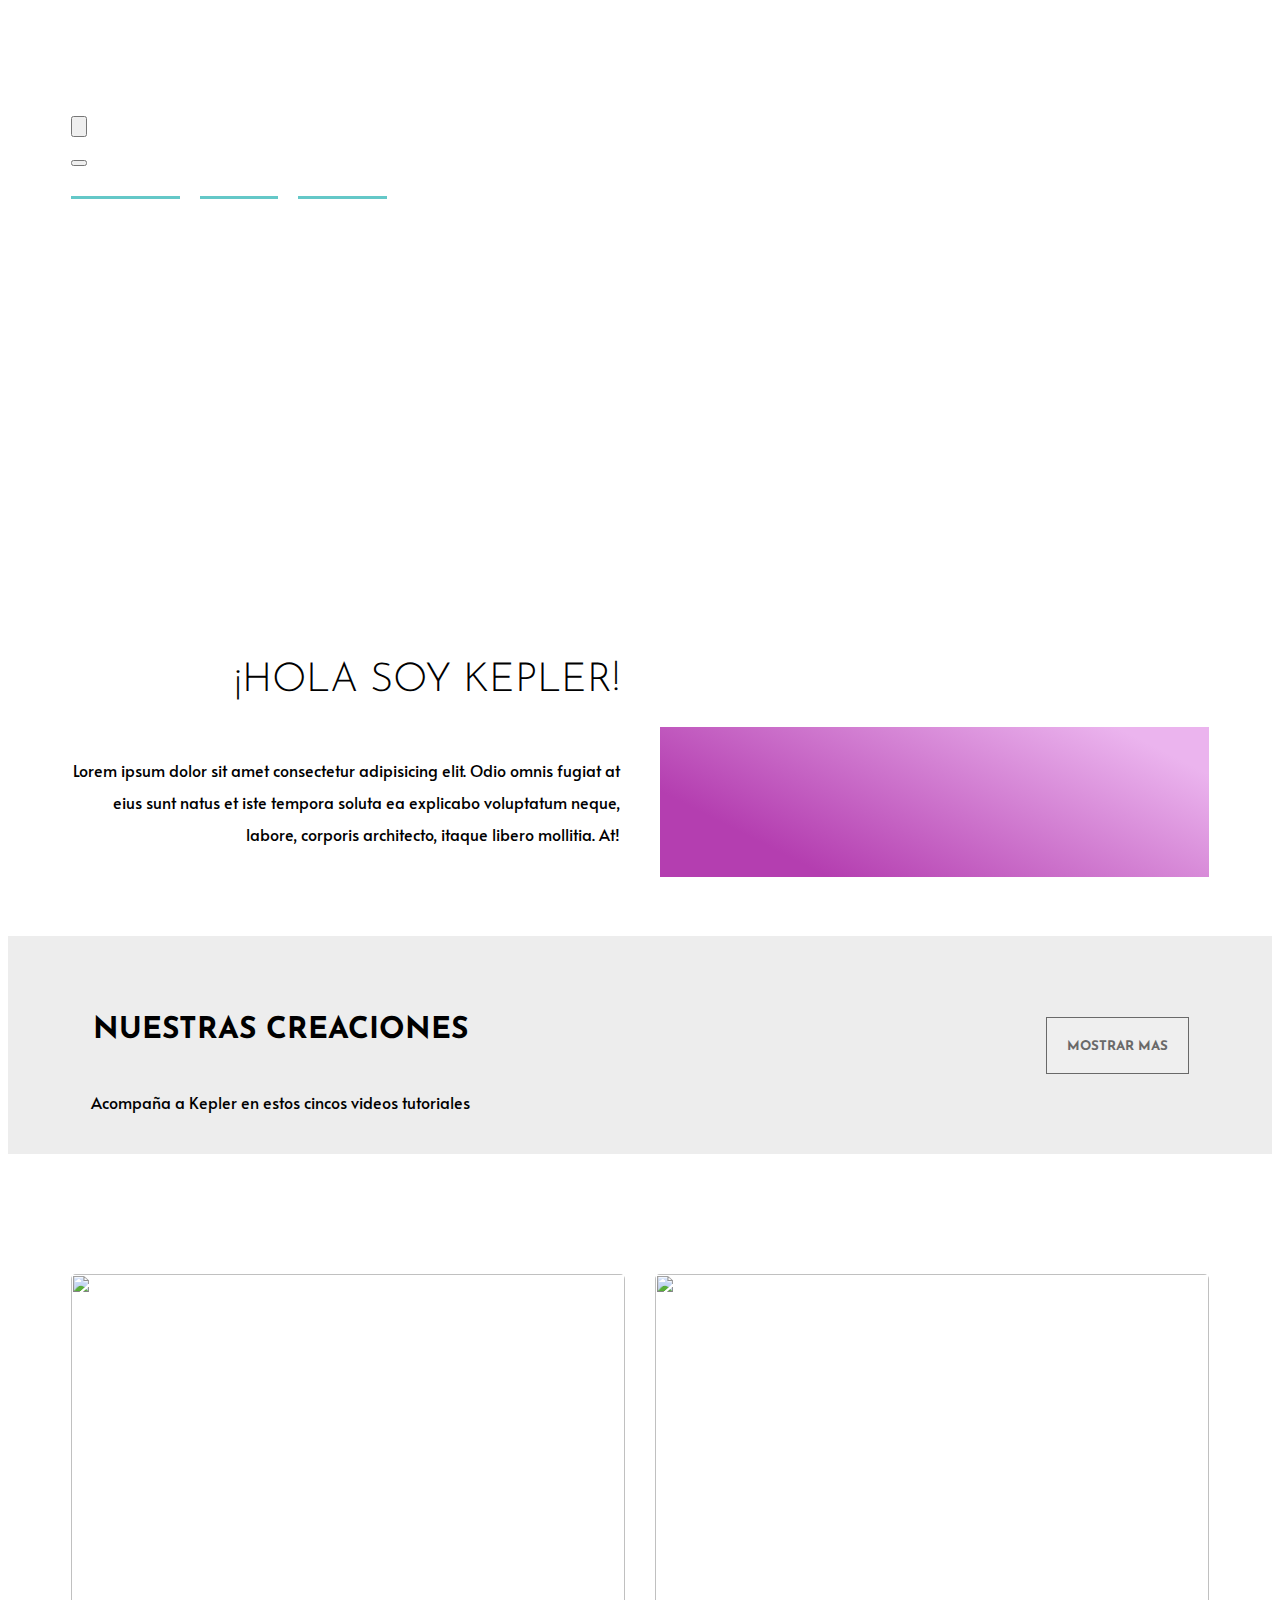
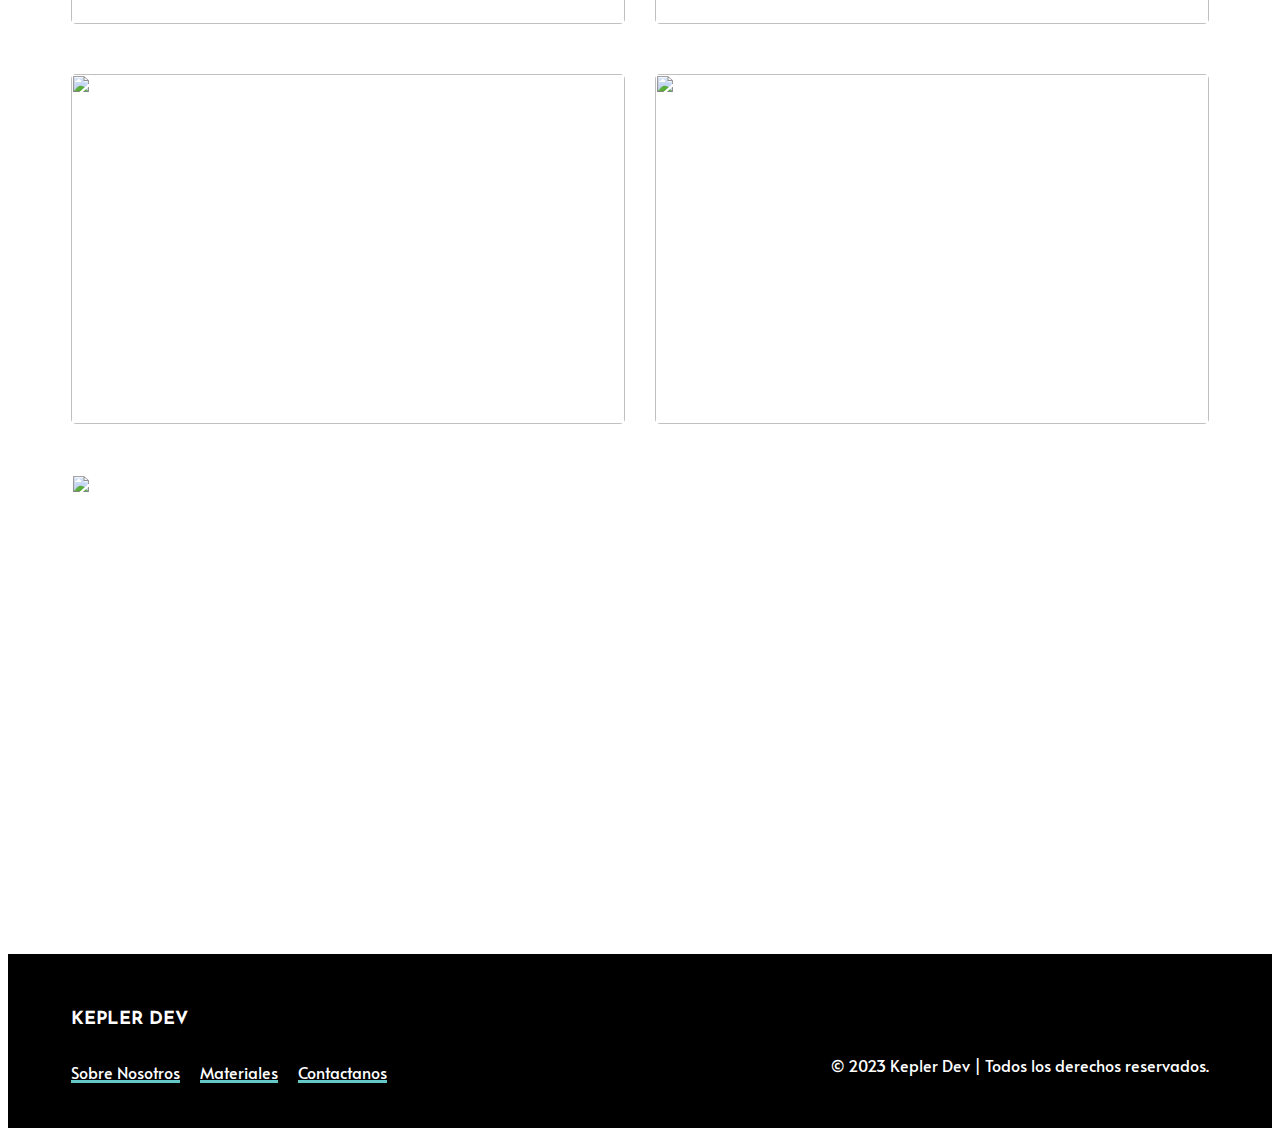
==== index.html @ b2bb326c "Se creo las cards y la seccion de insititutos" ====
<!DOCTYPE html>
<html lang="es">
  <head>
    <meta charset="UTF-8" />
    <meta name="viewport" content="width=device-width, initial-scale=1.0" />

    <link
      rel="icon"
      type="image/png"
      sizes="32x32"
      href="./images/863757bd0e79797a060afe7d72c6b04c-sticker.PNG"
    />
    <link rel="preconnect" href="https://fonts.googleapis.com" />
    <link rel="preconnect" href="https://fonts.gstatic.com" crossorigin />
    <link
      href="https://fonts.googleapis.com/css2?family=Alata&family=Josefin+Sans:wght@300&display=swap"
      rel="stylesheet"
    />
    <link
      href="https://cdn.jsdelivr.net/npm/bootstrap@5.3.2/dist/css/bootstrap.min.css"
      rel="stylesheet"
      integrity="sha384-T3c6CoIi6uLrA9TneNEoa7RxnatzjcDSCmG1MXxSR1GAsXEV/Dwwykc2MPK8M2HN"
      crossorigin="anonymous"
    />

    <link rel="stylesheet" href="css/normalize.css" />
    <link rel="stylesheet" href="css/style.css" />

    <title>Kepler | Desarollo Web</title>
  </head>
  <body>
    <header>
      <nav class="contenedor navbar navbar-expand-lg">
        <div class="logo">
          <img
            class="logo-imagen"
            src="/images/863757bd0e79797a060afe7d72c6b04c-sticker.PNG"
            alt=""
          />
          <a class="logo" href="/index.html">
            <h1 class="logo-text">Kepler</h1>
          </a>
        </div>

        <button
          class="navbar-toggler btn btn-outline-light"
          type="button"
          data-bs-toggle="offcanvas"
          data-bs-target="#offcanvasNavbar"
          aria-controls="offcanvasNavbar"
          aria-label="Toggle navigation"
        >
          <img src="images/icon-hamburger.svg" alt="" />
        </button>
        <div
          class="offcanvas offcanvas-end"
          tabindex="-1"
          id="offcanvasNavbar"
          aria-labelledby="offcanvasNavbarLabel"
        >
          <div class="offcanvas-header">
            <button
              type="button"
              class="btn-close"
              data-bs-dismiss="offcanvas"
              aria-label="Close"
            ></button>
          </div>
          <div class="offcanvas-body">
            <ul
              class="menu-navegacion_item justify-content-end flex-grow-1 pe-3"
            >
              <li><a href="pages/nosotros.html">Sobre Nosotros</a></li>
              <li><a href="pages/materiales.html">Materiales</a></li>
              <li><a href="pages/contacto.html">Contactanos</a></li>
            </ul>
          </div>
        </div>
      </nav>
      <div class="contenedor hero">
        <h1>Aprende Desarrollo Web con Kepler el Alienigena</h1>
      </div>
    </header>
    <main>
      <section class="kepler-info contenedor">
        <div class="kepler-info_video">
          <video id="miVideo" autoplay loop muted>
            <source src="videos/Kepler-Intro.MOV" />
          </video>
        </div>
        <div class="kepler-info_text">
          <h2>¡Hola soy Kepler!</h2>
          <p>
            Lorem ipsum dolor sit amet consectetur adipisicing elit. Odio omnis
            fugiat at eius sunt natus et iste tempora soluta ea explicabo
            voluptatum neque, labore, corporis architecto, itaque libero
            mollitia. At!
          </p>
        </div>
      </section>

      <section>
        <div class="bg-info-videos">
          <div class="contenedor info-videos">
            <div>
              <h2>Nuestras Creaciones</h2>
              <p>Acompaña a Kepler en estos cincos videos tutoriales</p>
            </div>
            <div>
              <button><a href="/pages/nosotros.html">Mostrar mas</a></button>
            </div>
          </div>
        </div>

        <div class="grid-videos contenedor">
          <div>
            <a href="https://youtu.be/LJ3CnSuYkDM?si=xqSElGsAeGU792GP">
              <img src="images/mobile/1.jpg" alt="" class="vide-img"
            /></a>
          </div>
          <div>
            <a href="https://youtu.be/D-IsprdPPDs?si=u7ATlEhR_s6cL-YC">
              <img src="images/mobile/2.jpg" alt="" class="vide-img"
            /></a>
          </div>
          <div>
            <a href="https://youtu.be/ekKmj9rlev8?si=UUEdn48Un1fKoxQG"
              ><img src="images/mobile/3.jpg" alt="" class="vide-img"
            /></a>
          </div>
          <div>
            <a href="https://youtu.be/0wVnPZDxBgM?si=bM4Nn3GJSA4Es-K6"
              ><img src="images/mobile/4.jpg" alt="" class="vide-img"
            /></a>
          </div>
          <div>
            <a href=""
              ><img src="images/mobile/5.jpg" alt="" class="vide-img"
            /></a>
          </div>
        </div>
      </section>
    </main>
    <footer class="footer">
      <div class="contenedor footer-info">
        <div class="footer-info_brand-nav">
          <div>
            <p>Kepler Dev</p>
          </div>
          <div>
            <ul class="menu-navegacion_item">
              <li><a href="#">Sobre Nosotros</a></li>
              <li><a href="#">Materiales</a></li>
              <li><a href="#">Contactanos</a></li>
            </ul>
          </div>
        </div>
        <div class="footer-info_copy">
          <div>
            <a href="https://www.youtube.com/@keplerkepler4349/featured"
              ><img class="img-icon" src="images/icono-youtube.svg" alt=""
            /></a>
          </div>
          <div>
            <p>&copy; 2023 Kepler Dev | Todos los derechos reservados.</p>
          </div>
        </div>
      </div>
    </footer>

    <script src="scripts.js"></script>
    <script
      src="https://cdn.jsdelivr.net/npm/bootstrap@5.3.2/dist/js/bootstrap.bundle.min.js"
      integrity="sha384-C6RzsynM9kWDrMNeT87bh95OGNyZPhcTNXj1NW7RuBCsyN/o0jlpcV8Qyq46cDfL"
      crossorigin="anonymous"
    ></script>
  </body>
</html>
---- css/style.css ----
:root {
  /* colores primarios */

  --White: hsl(0, 0%, 100%);
  --Black: hsl(0, 0%, 0%);
  --DarkGray: hsl(0, 0%, 55%);
  --ligthGray: hsla(0, 0%, 89%, 0.649);

  --VeryDarkGray: hsl(0, 0%, 41%);

  /* fuenets  */

  --fontPrimary: "Alata", sans-serif;
  --fontSecundary: "Josefin Sans", sans-serif;
}

/* apply a natural box layout model to all elements, but allowing components to change */
html {
  box-sizing: border-box;
  font-size: 62.5%; /* =10px */
}
*,
*:before,
*:after {
  box-sizing: inherit;
}

/* Globales  */
img {
  width: 100%;
  height: auto;
}
.img-icon {
  max-width: 15%;
}
a {
  text-decoration: none;
  color: var(--White);
}
ul {
  margin: 0;
  padding: 0;
}
li {
  list-style: none;
}
body {
  font-family: var(--fontPrimary);
  font-size: 1.6rem;
  line-height: 2; /** Interlineado**/
}

#miVideo {
  width: 100%;
  height: auto;
  background: rgb(235, 180, 238);
  background: linear-gradient(
    207deg,
    rgba(235, 180, 238, 1) 11%,
    rgba(180, 62, 176, 1) 80%
  );
}

/* utilidades */
.contenedor {
  max-width: 120rem; /** El ancho maximo del contenedor sera de 1200px o 120rem **/
  width: 90%; /** en un dispositivo pequeño el contenedor ocupara solo el 90% de su capacidad*/
  margin: 0 auto; /** el margin de arriba y abajo sera de 0 y el de la derecha e izqueirda sera autommatico, en funcion del espacio que encuentra **/
}
.text-center {
  text-align: center;
}
.text-deco {
  background-color: #a443ffb0;
  padding: 1rem;
  font-family: var(--fontPrimary);
  font-style: italic;
}

/* header */

header {
  background-image: url(/images/desktop/hero.jpg);
  background-position: center center;
  background-repeat: no-repeat;
  background-size: cover;
  height: 50rem;
}

.header {
  background-image: url(/images/desktop/hero.jpg);
  background-position: center center;
  background-repeat: no-repeat;
  background-size: cover;
  height: 20rem;
}

@media (max-width: 992px) {
  .menu-navegacion_item a {
    color: var(--Black);
  }
}

.menu-navegacion {
  display: flex;
  justify-content: space-between;
  align-items: center;
}

@media (min-width: 480px) {
  .menu-navegacion_item {
    display: flex;
    gap: 2rem;
    align-items: center;
    text-align: center;
    padding: 0;
  }
}

.logo {
  display: flex;
  align-items: center;
  justify-content: space-between;
}
.logo-imagen {
  max-width: 8rem;
}

.logo-text {
  font-size: 3rem;
  color: var(--White);
  text-transform: uppercase;
}

.menu-navegacion_item a {
  text-decoration: none;
  background: linear-gradient(
      to right,
      rgba(100, 200, 200, 1),
      rgba(100, 200, 200, 1)
    ),
    linear-gradient(
      to right,
      rgba(255, 0, 0, 1),
      rgba(255, 0, 180, 1),
      rgba(0, 100, 200, 1)
    );
  background-size: 100% 3px, 0 3px;
  background-position: 100% 100%, 0 100%;
  background-repeat: no-repeat;
  transition: background-size 400ms;
}
.menu-navegacion_item a:hover {
  background-size: 0 3px, 100% 3px;
}

/* header text */
.hero h1 {
  text-transform: uppercase;
  color: var(--White);
  font-family: var(--fontSecundary);
  font-weight: 300;
  font-size: 3.5rem;
  border: 2px solid var(--White);
  margin-top: 6rem;
  padding: 2rem;
}
@media (min-width: 480px) {
  .hero h1 {
    font-size: 4.5rem;
    margin-top: 12rem;
  }
}

/* kepler  */

.kepler-info {
  margin-top: 4rem;
}

.kepler-info_text h2 {
  font-size: 4rem;
  font-family: var(--fontSecundary);
  text-transform: uppercase;
  font-weight: 300;
  text-align: center;
}
.kepler-info_text p {
  font-size: 1.6rem;
  font-family: var(--fontPrimary);
  text-align: center;
}

@media (min-width: 480px) {
  .kepler-info {
    display: grid;
    grid-template-columns: repeat(2, 1fr);
    gap: 4rem;
    align-items: end;
    margin-top: 10rem;
  }
  .kepler-info_text {
    grid-row: 1/2;
  }
  .kepler-info_video {
    grid-column: 2/3;
  }
  .kepler-info_text p {
    text-align: right;
    padding-bottom: 2rem;
  }
  .kepler-info_text h2 {
    text-align: right;
  }
}

/* GRID VIDEOS  */

.info-videos {
  margin-top: 5rem;
  text-align: center;
}

.info-videos h2 {
  font-family: var(--fontSecundary);
  font-size: 3rem;
  text-transform: uppercase;
  padding-top: 2rem;
}
.info-videos button {
  border: 1px solid var(--VeryDarkGray);
  padding: 2rem;
}
.info-videos button a {
  font-family: var(--fontSecundary);
  text-transform: uppercase;
  color: var(--VeryDarkGray);
  font-weight: 700;
}
.info-videos button:hover {
  background-color: var(--Black);
}
.info-videos button:hover a {
  color: var(--White);
}

.grid-videos {
  margin-top: 5rem;
}
.grid-videos div {
  margin-top: 2rem;
}
.grid-videos img {
  width: 100%;
  height: auto;
}

.bg-info-videos {
  background-color: var(--ligthGray);
  padding: 2rem 0;
}
@media (min-width: 480px) {
  .grid-videos {
    display: grid;
    grid-template-columns: repeat(2, 1fr);
    gap: 3rem;
    margin-top: 10rem;
  }
  .info-videos {
    display: flex;
    justify-content: space-between;
    align-items: center;
    padding: 2rem;
  }
  .grid-videos div {
    position: relative;
    overflow: hidden;
    border-radius: 0.5rem;
  }
  .grid-videos img:hover {
    transform: scale(1.1);
  }
  .grid-videos .vide-img {
    display: block;
    position: relative;
    z-index: 1;
    height: 35rem;
    object-fit: cover;
    transition: transform 300ms ease;
  }
  .bg-info-videos {
    padding: 0;
  }
}

/* footer */
.footer {
  background-color: var(--Black);
  color: var(--White);
  text-align: center;
  margin-top: 5rem;
  padding-bottom: 3rem;
  padding-top: 3rem;
}

.footer-info_brand-nav p {
  font-family: var(--fontSecundary);
  font-weight: 700;
  text-transform: uppercase;
  font-size: 1.8rem;
}
.footer-info_copy p {
  margin-bottom: 0;
}
.footer-info_brand-nav {
  margin-bottom: 5rem;
}

.footer-info_brand-nav a {
  color: var(--White);
}

@media (min-width: 480px) {
  .footer-info {
    display: flex;
    justify-content: space-between;
    align-items: center;
  }
  .footer-info_brand-nav {
    text-align: left;
  }
  .footer-info_copy {
    text-align: right;
  }

  .footer {
    margin-top: 13rem;
  }
  .footer-info_brand-nav {
    margin-bottom: 1rem;
  }
}

/* Sobre nosotros  */

.info-nosotros-kepler {
  margin-top: 4rem;
}

.info-nosotros-kepler h2 {
  font-size: 3.5rem;
  font-family: var(--fontSecundary);
  text-transform: uppercase;
  font-weight: 400;
}
.info-nosotros-kepler p {
  font-family: var(--fontSecundary);
  margin-bottom: 4rem;
}
.grid-cards {
  margin-bottom: 2rem;
  background-color: var(--ligthGray);
  padding: 2rem;
  border-radius: 0.5rem;
  box-shadow: 7px 6px 5px 1px rgba(227, 227, 227, 0.95);
  -webkit-box-shadow: 7px 6px 5px 1px rgba(227, 227, 227, 0.95);
  -moz-box-shadow: 7px 6px 5px 1px rgba(227, 227, 227, 0.95);
}
.grid-cards h3 {
  font-weight: 900;
  font-size: 2rem;
  color: purple;
  text-transform: uppercase;
}
.grid-cards p {
  font-family: var(--fontSecundary);
  font-size: 1.8rem;
  margin-top: 2rem;
  font-weight: 600;
}

@media (min-width: 480px) {
  .grid-cards-nosotros {
    display: grid;
    grid-template-columns: repeat(3, 1fr);
    gap: 3rem;
    margin-top: 10rem;
  }
}

/* bar institiutos  */

.bar-insti {
  text-align: center;
  margin-top: 5rem;
}
.img-bar-insti {
  max-width: 80%;
  margin-top: 5rem;
}

@media (min-width: 480px) {
  .bar-insti {
    display: flex;
    justify-content: space-around;
    align-items: center;
    margin-top: 10rem;
    background-color: var(--ligthGray);
    padding: 2rem;
  }
  .img-bar-insti {
    filter: grayscale(1);
    margin: 0;
  }
  .img-bar-insti:hover {
    filter: none;
  }
}
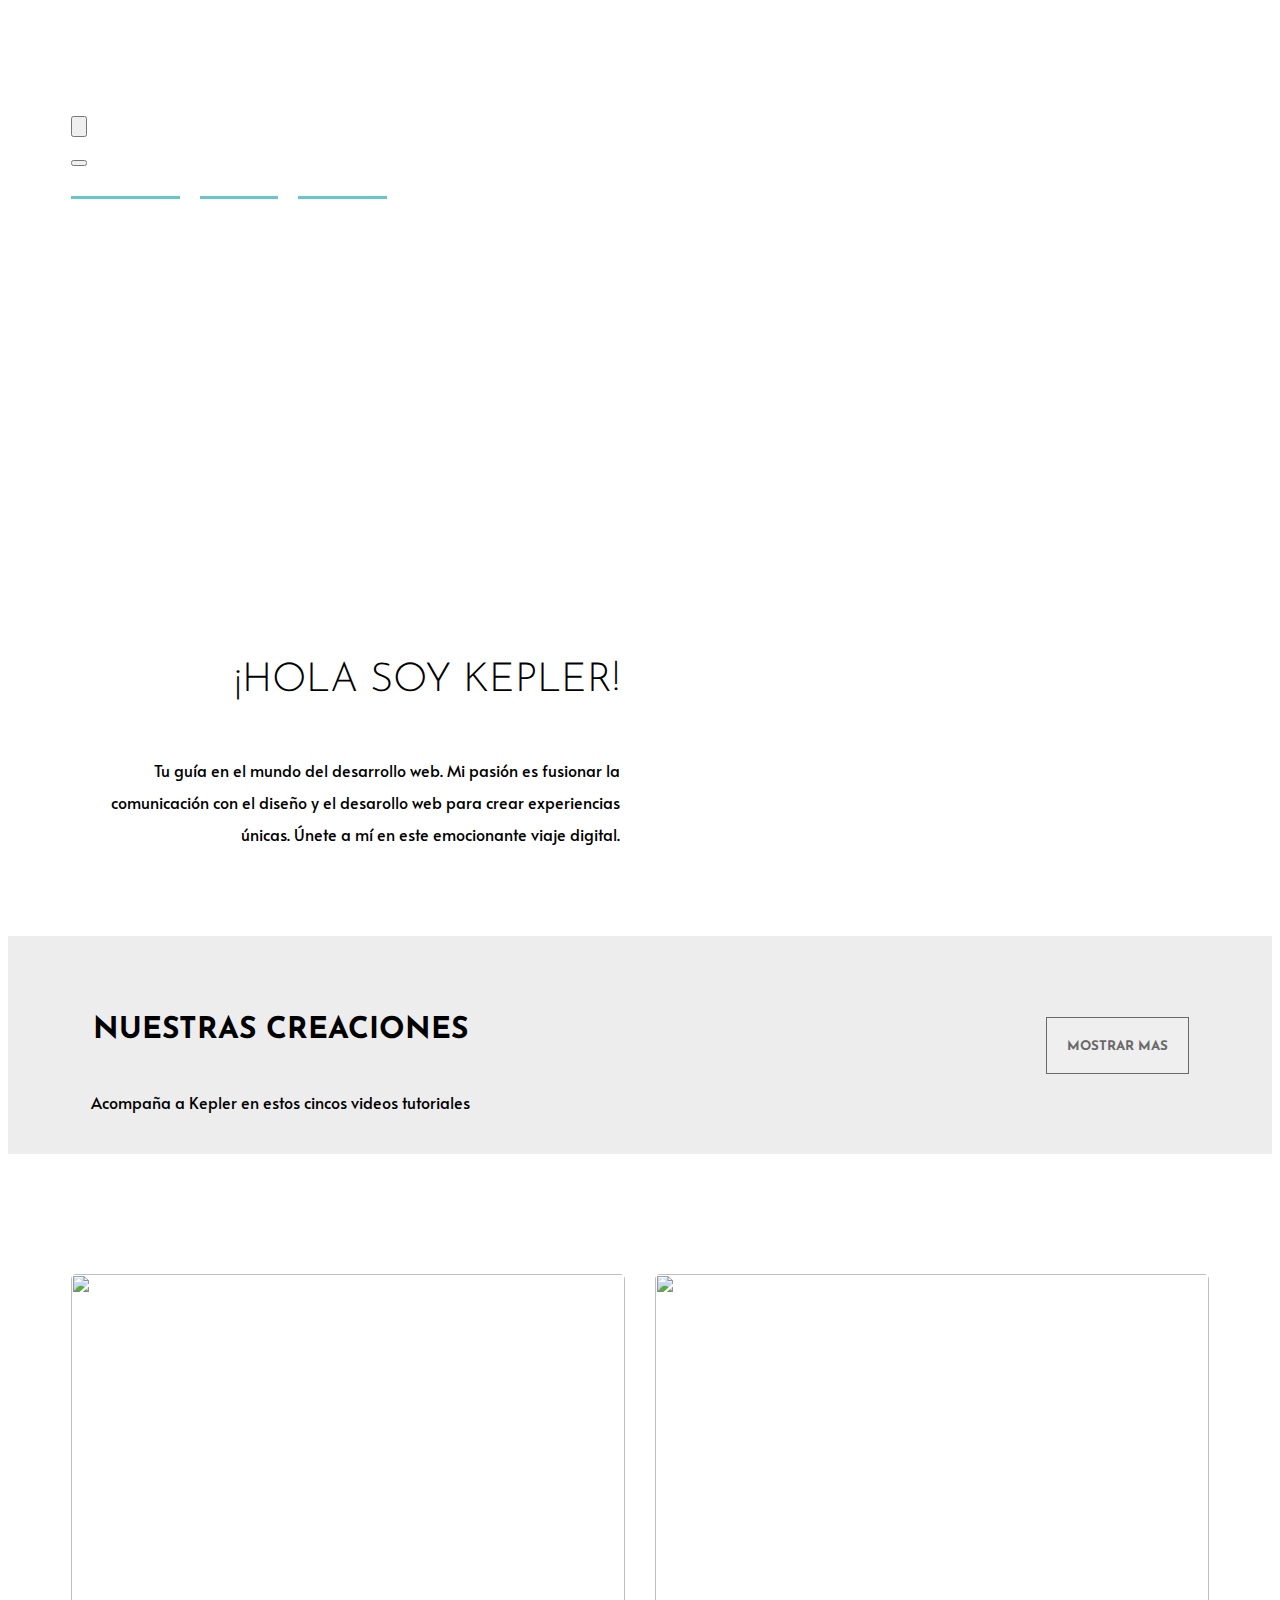
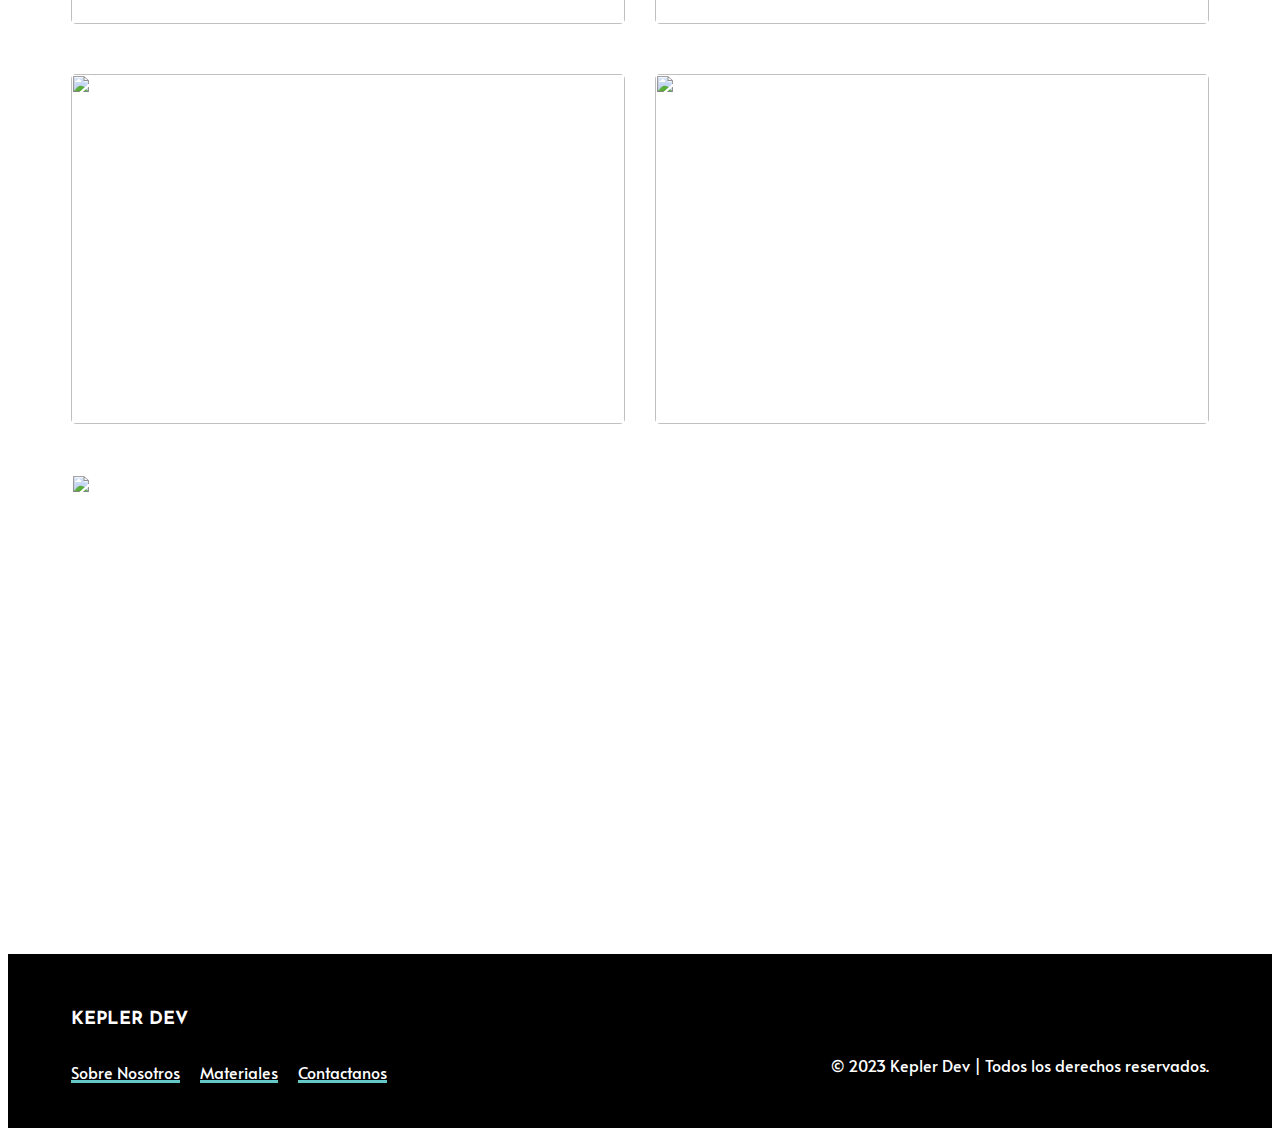
==== commit b626c2f8: "Se termino pagina sobre nostros y se agrego el foooter a todas las otra paginas" ====
--- a/index.html
+++ b/index.html
@@ -91,10 +91,9 @@
         <div class="kepler-info_text">
           <h2>¡Hola soy Kepler!</h2>
           <p>
-            Lorem ipsum dolor sit amet consectetur adipisicing elit. Odio omnis
-            fugiat at eius sunt natus et iste tempora soluta ea explicabo
-            voluptatum neque, labore, corporis architecto, itaque libero
-            mollitia. At!
+            Tu guía en el mundo del desarrollo web. Mi pasión es fusionar la
+            comunicación con el diseño y el desarollo web para crear
+            experiencias únicas. Únete a mí en este emocionante viaje digital.
           </p>
         </div>
       </section>
@@ -149,9 +148,9 @@
           </div>
           <div>
             <ul class="menu-navegacion_item">
-              <li><a href="#">Sobre Nosotros</a></li>
-              <li><a href="#">Materiales</a></li>
-              <li><a href="#">Contactanos</a></li>
+              <li><a href="pages/nosotros.html">Sobre Nosotros</a></li>
+              <li><a href="pages/materiales.html">Materiales</a></li>
+              <li><a href="pages/contacto.html">Contactanos</a></li>
             </ul>
           </div>
         </div>
--- a/css/style.css
+++ b/css/style.css
@@ -7,6 +7,7 @@
   --ligthGray: hsla(0, 0%, 89%, 0.649);
 
   --VeryDarkGray: hsl(0, 0%, 41%);
+  --CardColor: hsl(40, 100%, 60%); /* Un color naranja vibrante como ejemplo */
 
   /* fuenets  */
 
@@ -53,12 +54,6 @@
 #miVideo {
   width: 100%;
   height: auto;
-  background: rgb(235, 180, 238);
-  background: linear-gradient(
-    207deg,
-    rgba(235, 180, 238, 1) 11%,
-    rgba(180, 62, 176, 1) 80%
-  );
 }
 
 /* utilidades */
@@ -92,7 +87,7 @@
   background-position: center center;
   background-repeat: no-repeat;
   background-size: cover;
-  height: 20rem;
+  height: 12rem;
 }
 
 @media (max-width: 992px) {
@@ -362,9 +357,9 @@
   background-color: var(--ligthGray);
   padding: 2rem;
   border-radius: 0.5rem;
-  box-shadow: 7px 6px 5px 1px rgba(227, 227, 227, 0.95);
-  -webkit-box-shadow: 7px 6px 5px 1px rgba(227, 227, 227, 0.95);
-  -moz-box-shadow: 7px 6px 5px 1px rgba(227, 227, 227, 0.95);
+  box-shadow: 0px 0px 21px 3px rgba(105, 105, 105, 0.75);
+  -webkit-box-shadow: 0px 0px 21px 3px rgba(105, 105, 105, 0.75);
+  -moz-box-shadow: 0px 0px 21px 3px rgba(105, 105, 105, 0.75);
 }
 .grid-cards h3 {
   font-weight: 900;
@@ -394,6 +389,14 @@
   text-align: center;
   margin-top: 5rem;
 }
+.bg-bar-insti p {
+  font-size: 2.5rem;
+  margin-top: 10rem;
+  margin-bottom: 0;
+  text-transform: capitalize;
+  font-style: italic;
+  color: gray;
+}
 .img-bar-insti {
   max-width: 80%;
   margin-top: 5rem;
@@ -404,7 +407,7 @@
     display: flex;
     justify-content: space-around;
     align-items: center;
-    margin-top: 10rem;
+    margin-top: 5rem;
     background-color: var(--ligthGray);
     padding: 2rem;
   }
@@ -416,3 +419,48 @@
     filter: none;
   }
 }
+
+/* cards nosotros  */
+
+.cards-nosotros {
+  margin-top: 5rem;
+  padding: 2rem;
+  background-color: var(--ligthGray);
+  border-radius: 0.5rem;
+}
+
+@media (min-width: 480px) {
+  .cards-nosotros-grid {
+    display: grid;
+    grid-template-columns: repeat(2, 1fr);
+    gap: 2rem;
+    margin-top: 8rem;
+  }
+}
+.cards-nosotros {
+  display: flex;
+  flex-direction: column;
+  align-items: center;
+  justify-content: space-between;
+  gap: 2rem;
+}
+
+.cards-nosotros img {
+  max-width: 5%;
+  min-width: 25%;
+  height: auto;
+  border-radius: 50%;
+  border: 3px solid #a443ffb0;
+}
+
+@media (min-width: 480px) {
+  .cards-nosotros-heading {
+    display: flex;
+    align-items: center;
+    gap: 3rem;
+  }
+}
+
+.cards-nosotros-heading h4 a {
+  color: var(--Black);
+}
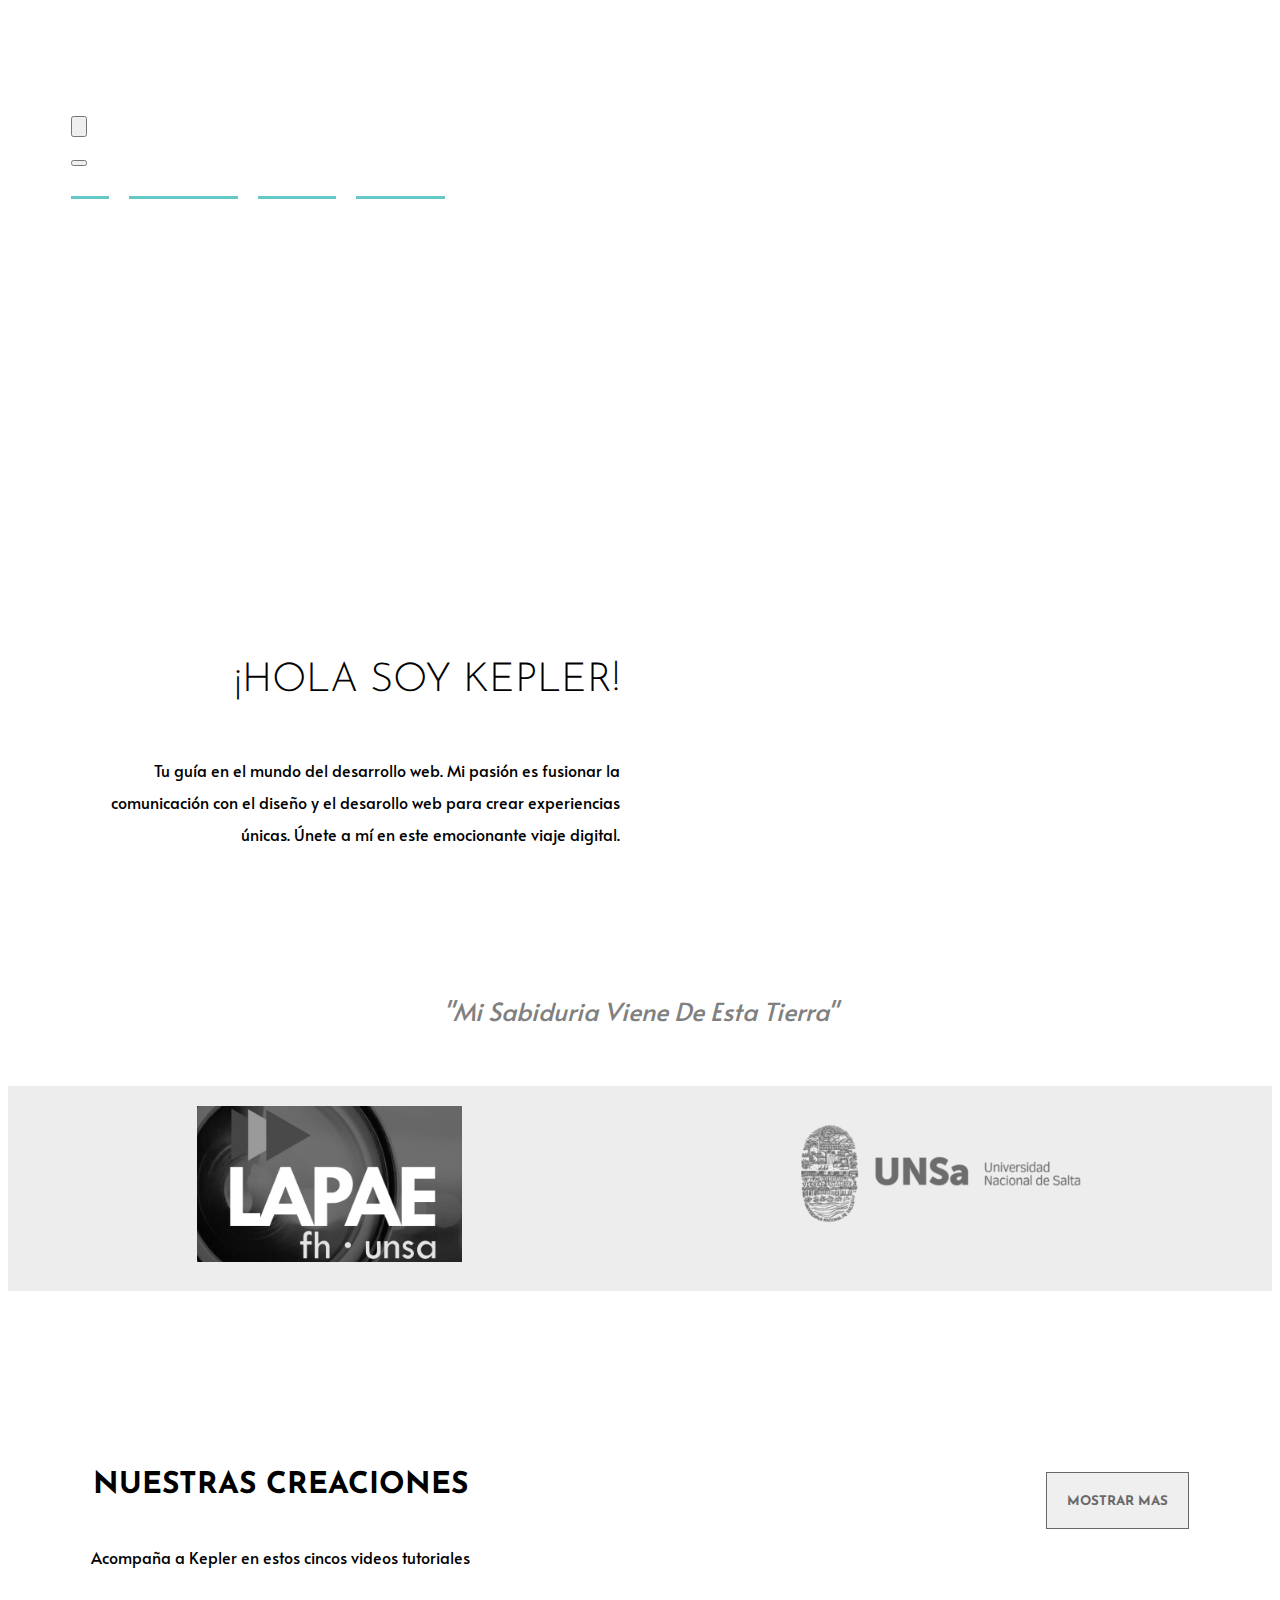
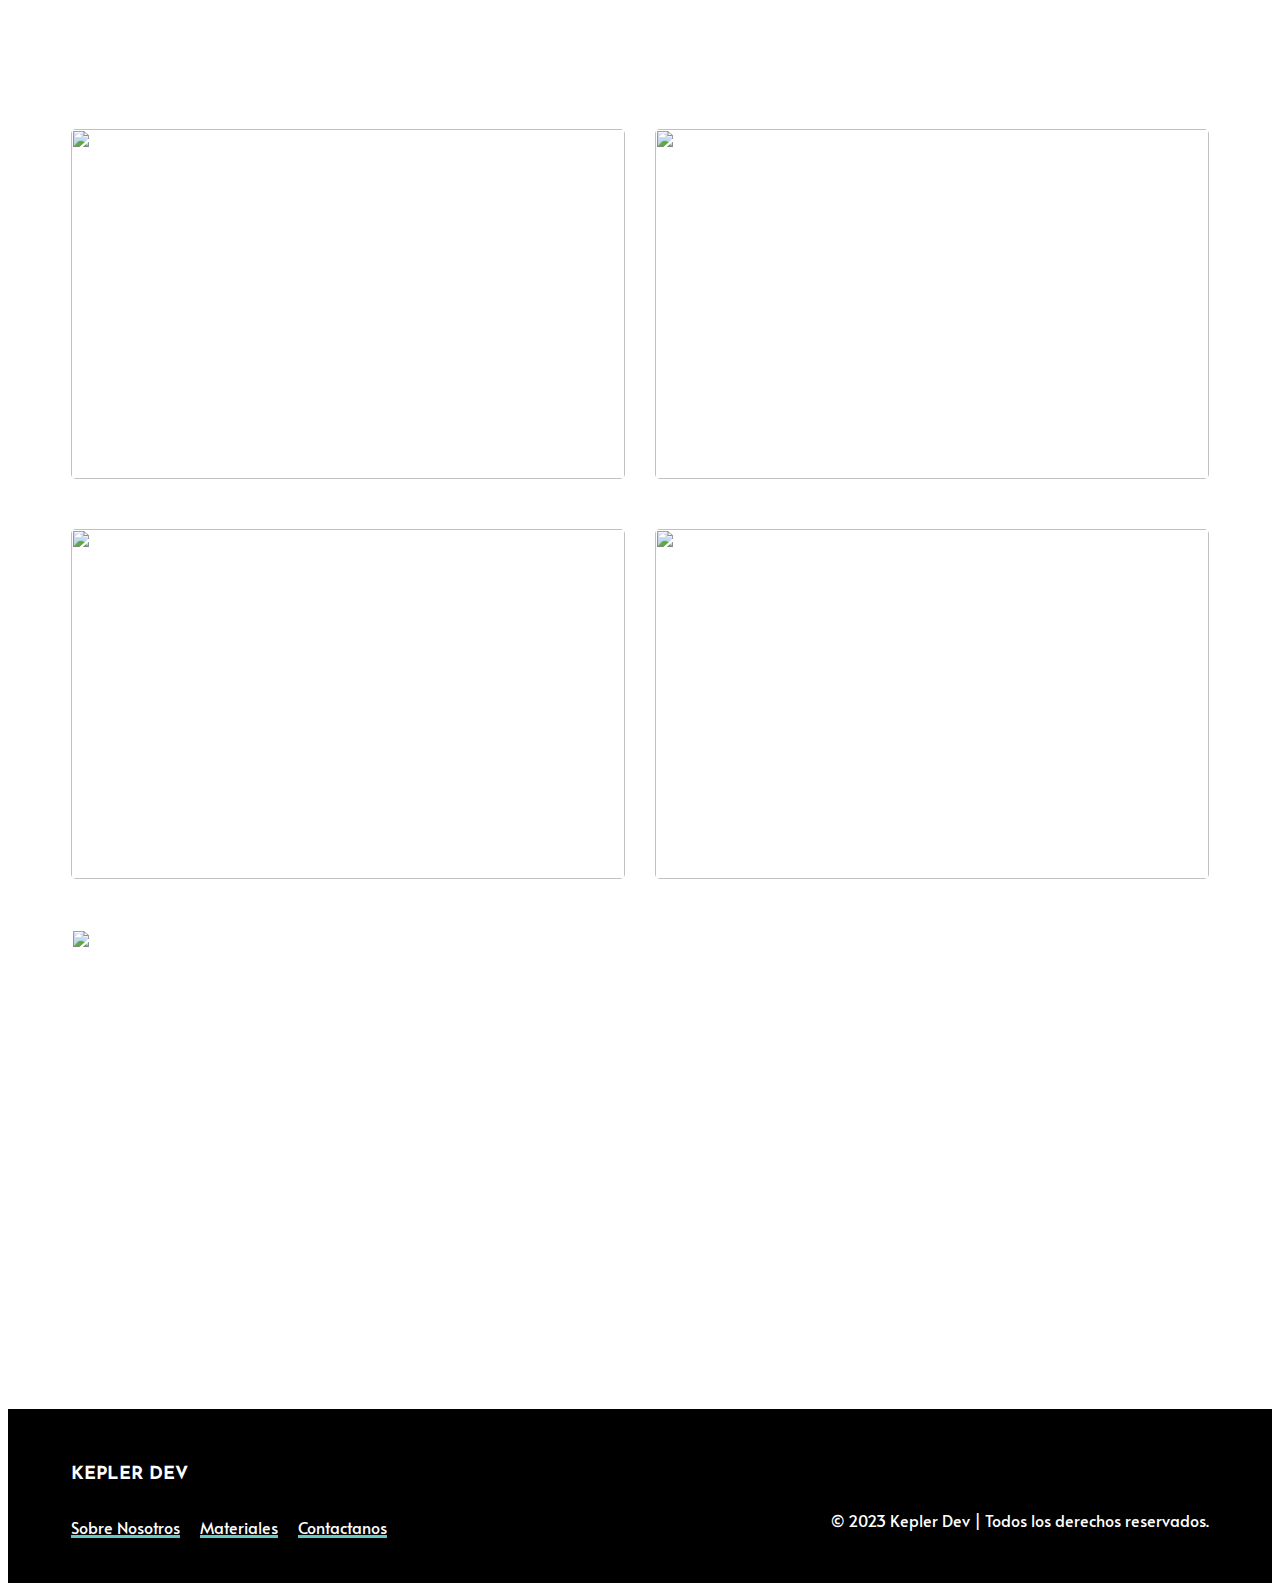
==== commit 442643c4: "Se creo las cards de materiales" ====
--- a/index.html
+++ b/index.html
@@ -70,6 +70,7 @@
             <ul
               class="menu-navegacion_item justify-content-end flex-grow-1 pe-3"
             >
+              <li><a href="index.html">Inicio</a> </li>
               <li><a href="pages/nosotros.html">Sobre Nosotros</a></li>
               <li><a href="pages/materiales.html">Materiales</a></li>
               <li><a href="pages/contacto.html">Contactanos</a></li>
@@ -97,6 +98,27 @@
           </p>
         </div>
       </section>
+      <section class="bg-bar-insti">
+        <p class="text-center">"Mi sabiduria viene de esta tierra"</p>
+        <article class="bar-insti">
+          <div>
+            <a href=http://hum.unsa.edu.ar/index.php/institutos-de-investigacion/9-uncategorised/124-lapae-lapae-laboratorio-de-produccion-audiovisual-y-experimental-de-la-facultad-de-humanidades"
+              ><img
+                class="img-bar-insti"
+                src="/images/mobile/lapae.png"
+                alt="logo Lapae"
+            /></a>
+          </div>
+          <div>
+            <a href="https://www.unsa.edu.ar/">  <img
+              class="img-bar-insti"
+              src="/images/mobile/logo-unsa.png"
+              alt="Logo UNSa"
+            /></a>
+                      
+          </div>
+        </article>
+      </section>
 
       <section>
         <div class="bg-info-videos">
@@ -139,6 +161,7 @@
           </div>
         </div>
       </section>
+      
     </main>
     <footer class="footer">
       <div class="contenedor footer-info">
--- a/css/style.css
+++ b/css/style.css
@@ -28,6 +28,10 @@
 
 /* Globales  */
 img {
+  width: 100%;
+  height: auto;
+}
+.card-img-top {
   width: 100%;
   height: auto;
 }
@@ -251,8 +255,8 @@
 }
 
 .bg-info-videos {
-  background-color: var(--ligthGray);
   padding: 2rem 0;
+  margin-top: 10rem;
 }
 @media (min-width: 480px) {
   .grid-videos {
@@ -464,3 +468,11 @@
 .cards-nosotros-heading h4 a {
   color: var(--Black);
 }
+
+.cards-grid-materiales {
+  display: flex;
+  flex-wrap: wrap;
+  justify-content: center;
+  gap: 3rem;
+  margin-top: 8rem;
+}
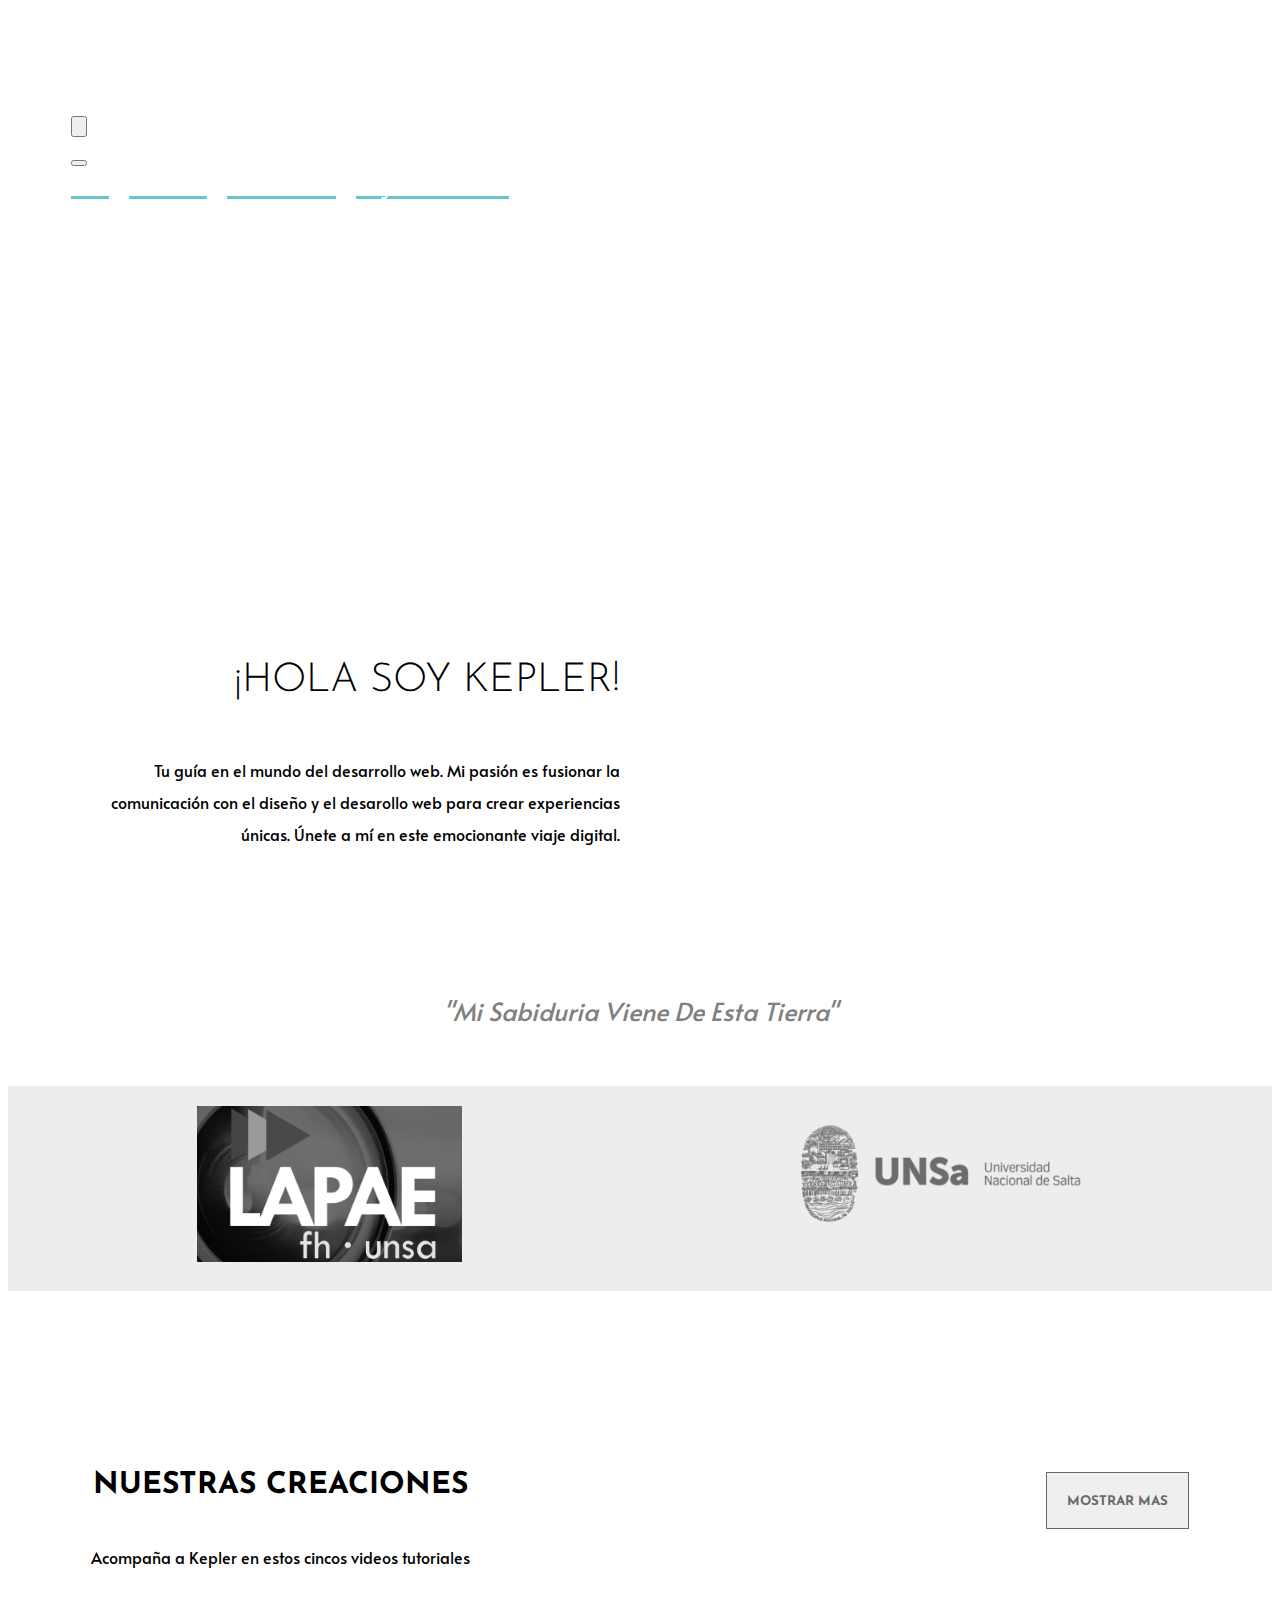
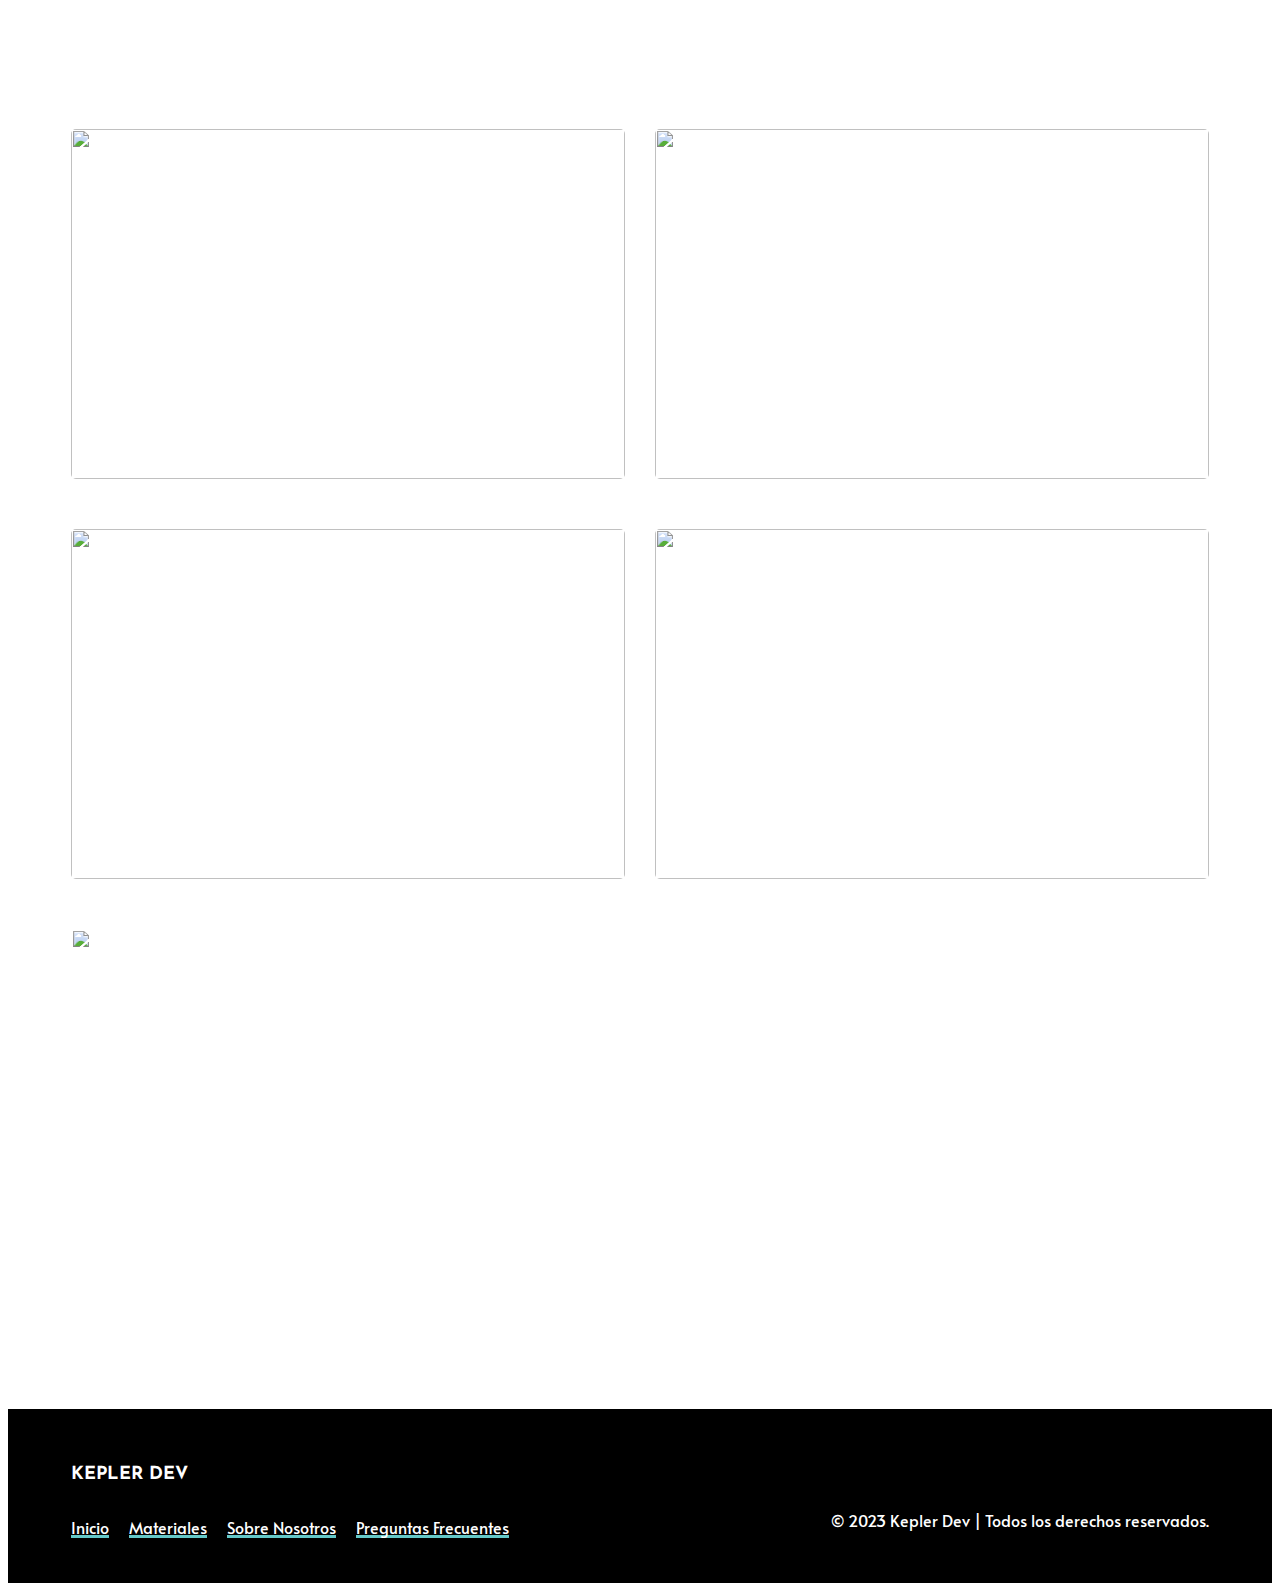
==== commit 7b0881d7: "Se modficaron cosas y se creo el navBar sticky" ====
--- a/index.html
+++ b/index.html
@@ -30,7 +30,8 @@
   </head>
   <body>
     <header>
-      <nav class="contenedor navbar navbar-expand-lg">
+      <nav class=" contenedor navbar navbar-expand-lg">
+    
         <div class="logo">
           <img
             class="logo-imagen"
@@ -71,16 +72,21 @@
               class="menu-navegacion_item justify-content-end flex-grow-1 pe-3"
             >
               <li><a href="index.html">Inicio</a> </li>
-              <li><a href="pages/nosotros.html">Sobre Nosotros</a></li>
               <li><a href="pages/materiales.html">Materiales</a></li>
-              <li><a href="pages/contacto.html">Contactanos</a></li>
+              <li><a href="pages/nosotros.html">Sobre Nosotros</a></li>  
+              <li><a href="pages/ayuda.html">Preguntas Frecuentes</a></li>
             </ul>
           </div>
         </div>
+    
       </nav>
+    
+
+      
       <div class="contenedor hero">
         <h1>Aprende Desarrollo Web con Kepler el Alienigena</h1>
       </div>
+
     </header>
     <main>
       <section class="kepler-info contenedor">
@@ -171,9 +177,10 @@
           </div>
           <div>
             <ul class="menu-navegacion_item">
+              <li><a href="index.html">Inicio</a></li>
+              <li><a href="pages/materiales.html">Materiales</a></li>
               <li><a href="pages/nosotros.html">Sobre Nosotros</a></li>
-              <li><a href="pages/materiales.html">Materiales</a></li>
-              <li><a href="pages/contacto.html">Contactanos</a></li>
+              <li><a href="pages/ayuda.html">Preguntas Frecuentes</a></li>
             </ul>
           </div>
         </div>
--- a/css/style.css
+++ b/css/style.css
@@ -153,6 +153,10 @@
   background-size: 0 3px, 100% 3px;
 }
 
+.fixed-top {
+  background-color: #000;
+}
+
 /* header text */
 .hero h1 {
   text-transform: uppercase;
@@ -344,6 +348,8 @@
 
 .info-nosotros-kepler {
   margin-top: 4rem;
+  margin-top: 10rem;
+  margin-bottom: 10rem;
 }
 
 .info-nosotros-kepler h2 {
@@ -476,3 +482,61 @@
   gap: 3rem;
   margin-top: 8rem;
 }
+
+/* swipper  */
+
+.swiper {
+  width: 100%;
+  height: 100%;
+  background: #000;
+}
+
+.swiper-slide {
+  display: flex; /* Agregamos flex para centrar el contenido */
+  flex-direction: row;
+  justify-content: center; /* Centrar horizontalmente */
+  align-items: center; /* Centrar verticalmente */
+  font-size: 18px;
+
+  -webkit-box-sizing: border-box;
+  box-sizing: border-box;
+  padding: 2rem 3rem;
+}
+.title {
+  color: rgb(238, 130, 238);
+}
+.swiper-slide p {
+  color: var(--White);
+}
+@media (min-width: 468px) {
+  .swiper-slide {
+    padding: 20rem 6rem;
+    height: 100vh;
+  }
+}
+
+.parallax-bg {
+  background-image: url(/images/bg-swiper.jpg);
+  position: absolute;
+  left: 0;
+  top: 0;
+  width: 130%;
+  height: 100%;
+  -webkit-background-size: cover;
+  background-size: cover;
+  background-position: center;
+}
+
+.swiper-slide .title {
+  font-size: 41px;
+  font-weight: 300;
+  color: rgb(238, 130, 238);
+  text-shadow: 0px 0px 30px rgba(238, 130, 238, 0.8);
+}
+
+.swiper-slide .text {
+  font-size: 14px;
+  max-width: 400px;
+  line-height: 1.3;
+  color: var(--White);
+}
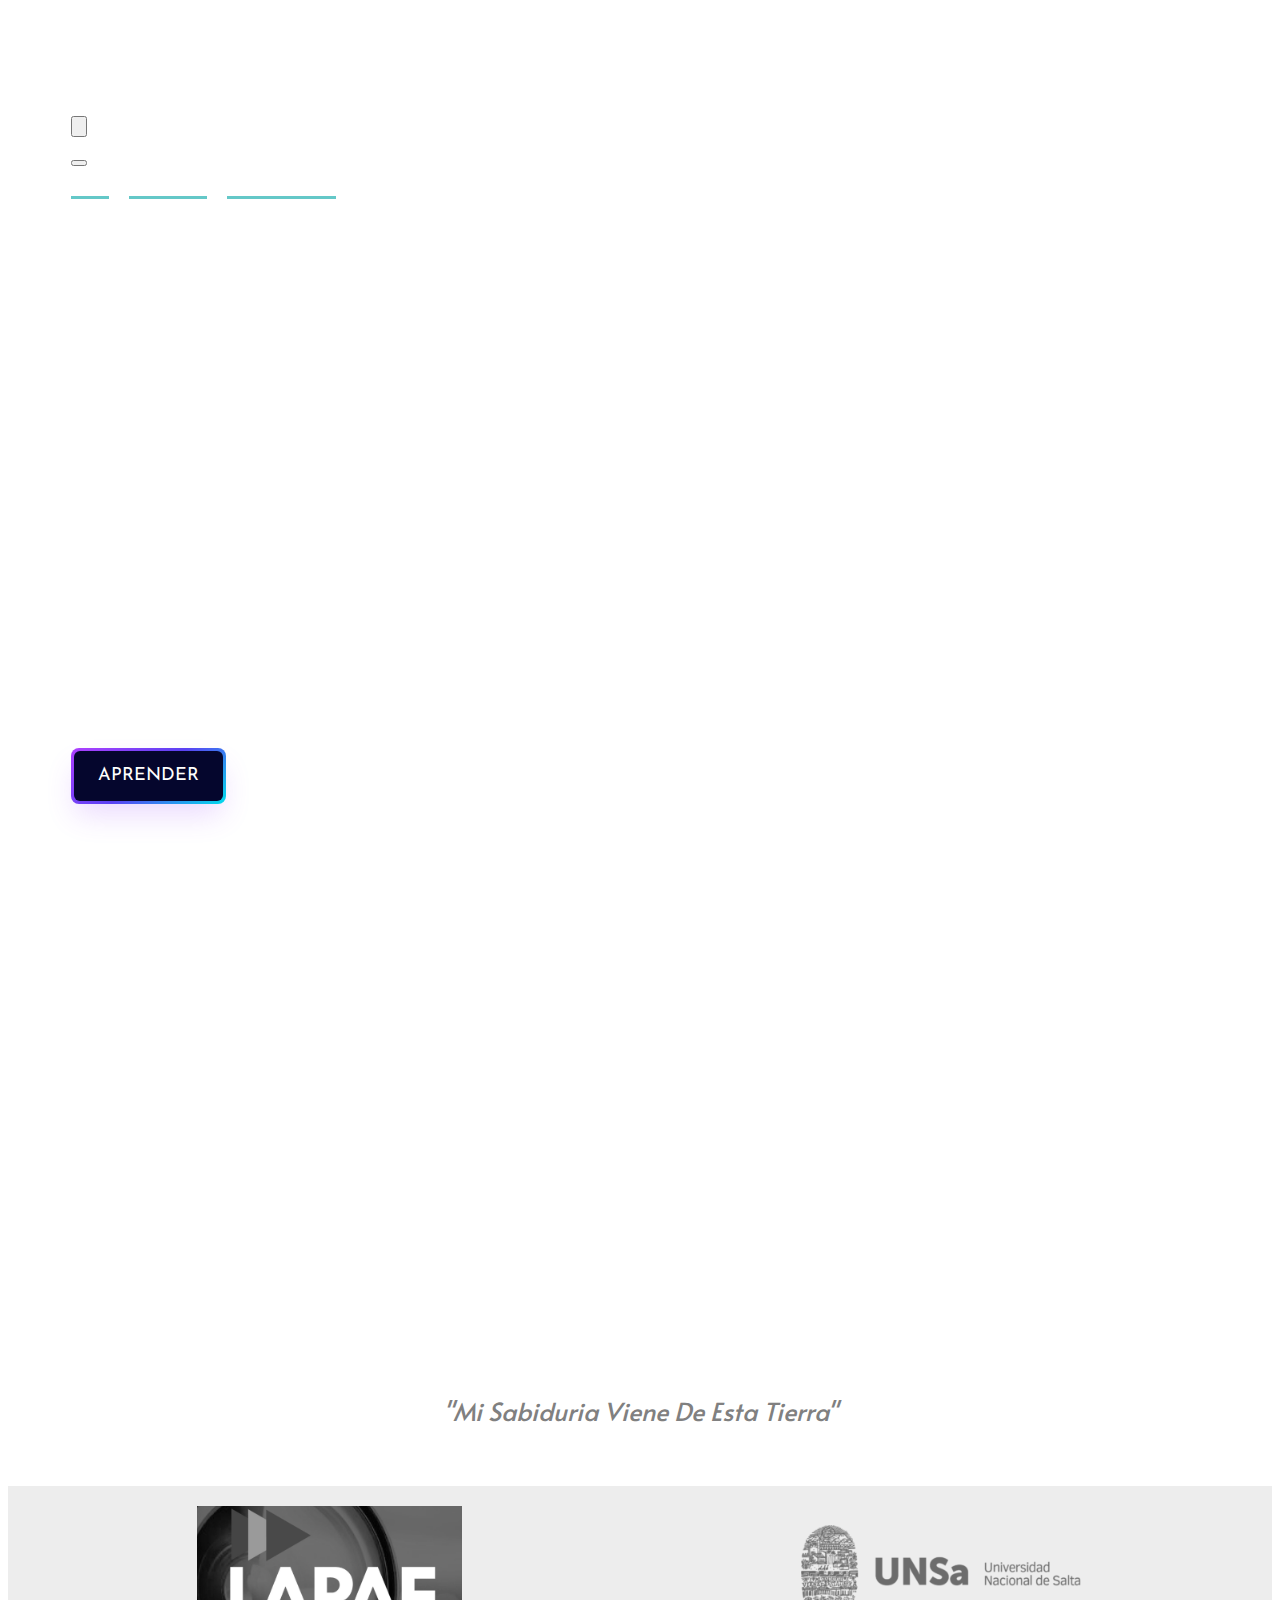
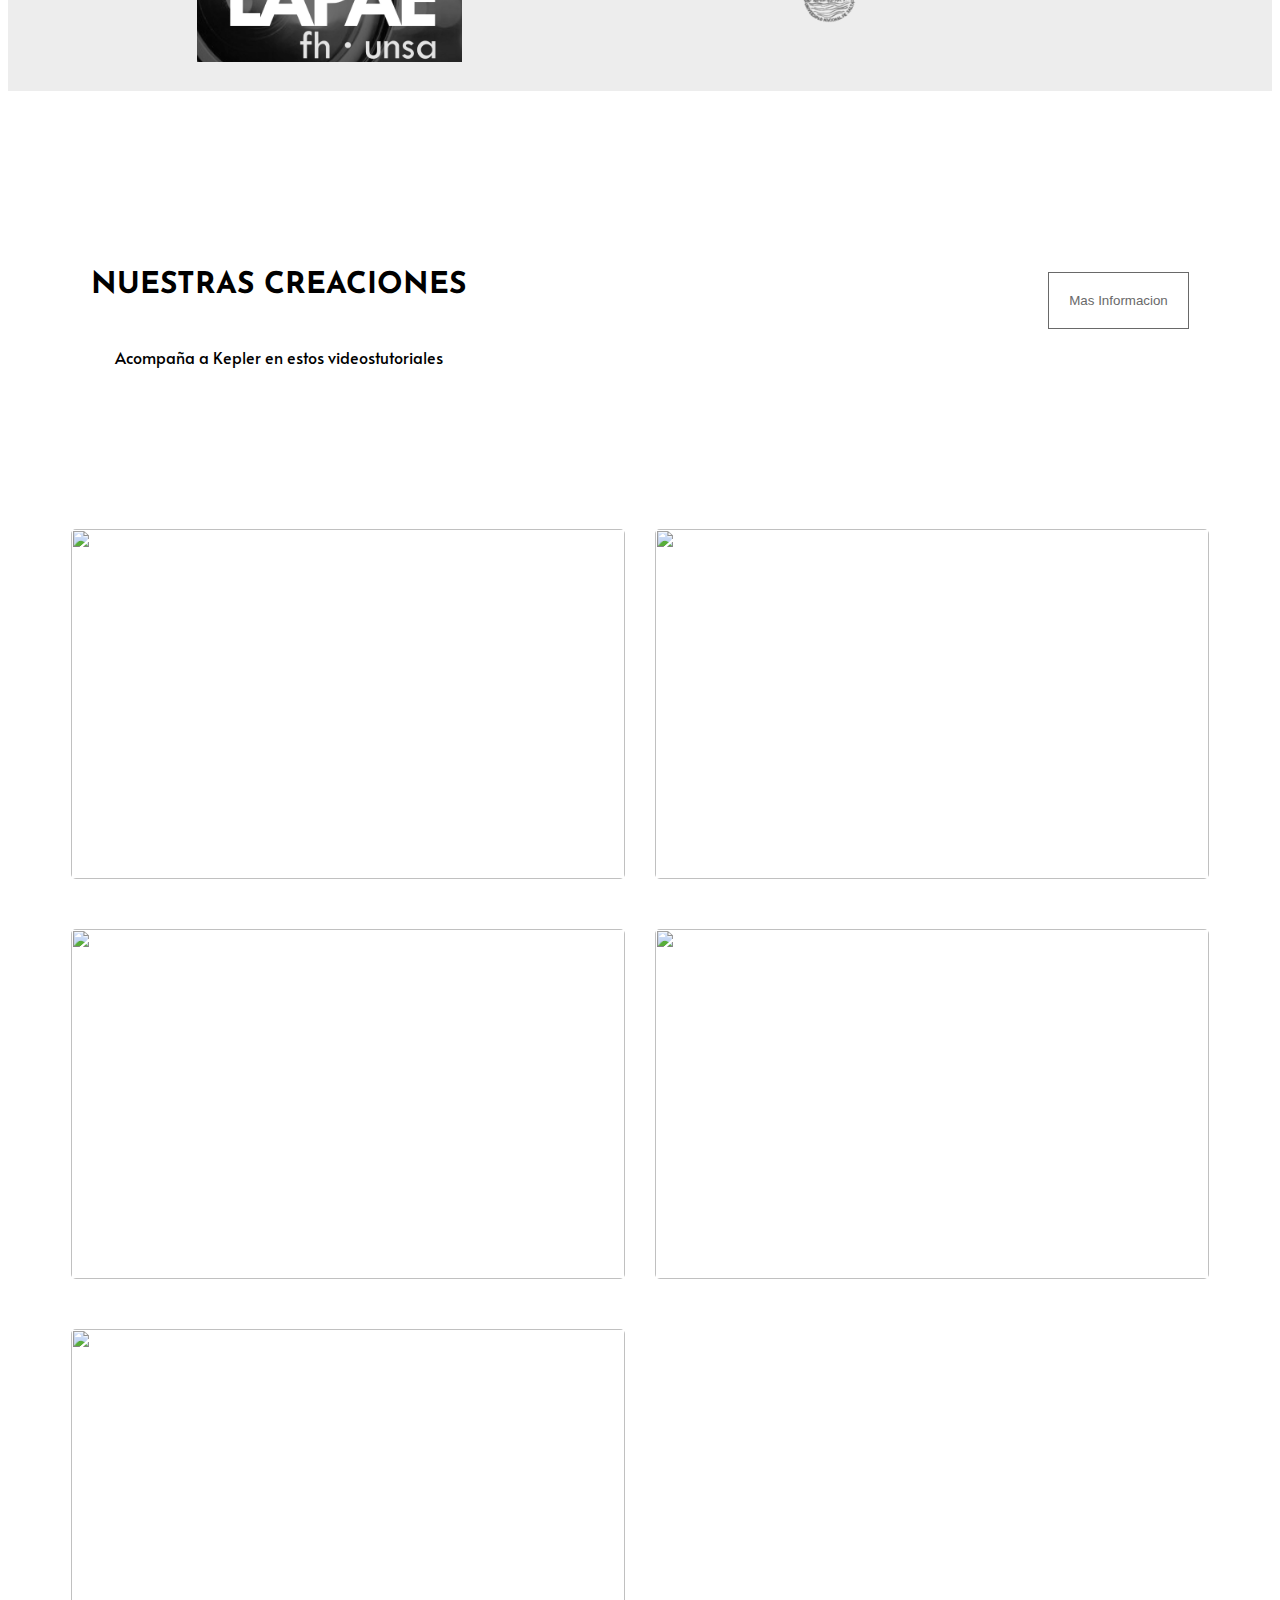
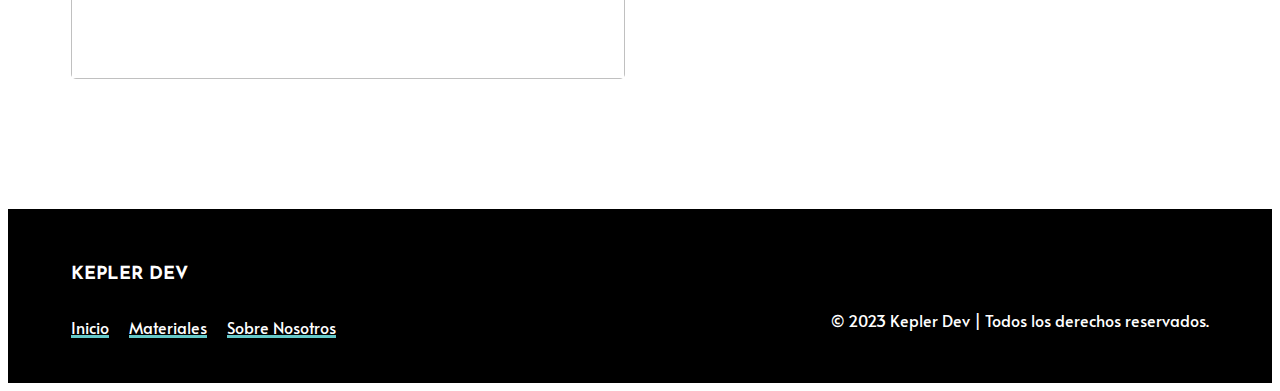
==== commit 53eab48b: "Correcion de errores, eliminacion pagina Preguntas," ====
--- a/index.html
+++ b/index.html
@@ -22,6 +22,7 @@
       integrity="sha384-T3c6CoIi6uLrA9TneNEoa7RxnatzjcDSCmG1MXxSR1GAsXEV/Dwwykc2MPK8M2HN"
       crossorigin="anonymous"
     />
+    <link href="https://unpkg.com/aos@2.3.1/dist/aos.css" rel="stylesheet">
 
     <link rel="stylesheet" href="css/normalize.css" />
     <link rel="stylesheet" href="css/style.css" />
@@ -30,15 +31,16 @@
   </head>
   <body>
     <header>
-      <nav class=" contenedor navbar navbar-expand-lg">
-    
+    <div class="navBar">
+      <nav class="contenedor navbar navbar-expand-sm">
         <div class="logo">
-          <img
+         
+          <a class="logo" href="/index.html">
+            <img
             class="logo-imagen"
             src="/images/863757bd0e79797a060afe7d72c6b04c-sticker.PNG"
             alt=""
           />
-          <a class="logo" href="/index.html">
             <h1 class="logo-text">Kepler</h1>
           </a>
         </div>
@@ -74,34 +76,46 @@
               <li><a href="index.html">Inicio</a> </li>
               <li><a href="pages/materiales.html">Materiales</a></li>
               <li><a href="pages/nosotros.html">Sobre Nosotros</a></li>  
-              <li><a href="pages/ayuda.html">Preguntas Frecuentes</a></li>
+            
             </ul>
           </div>
         </div>
     
       </nav>
-    
-
-      
+    </div>
       <div class="contenedor hero">
         <h1>Aprende Desarrollo Web con Kepler el Alienigena</h1>
       </div>
+     <div class="contenedor"> <a href="#tutoriales"><button class="button">
+      <span class="text">Aprender</span>
+    </button></a></div>
+      
+
+
+</button>
 
     </header>
     <main>
       <section class="kepler-info contenedor">
         <div class="kepler-info_video">
-          <video id="miVideo" autoplay loop muted>
-            <source src="videos/Kepler-Intro.MOV" />
-          </video>
-        </div>
-        <div class="kepler-info_text">
-          <h2>¡Hola soy Kepler!</h2>
+          <div data-aos="fade-up"
+     data-aos-duration="2000"><video id="miVideo" autoplay loop muted>
+      <source src="videos/Kepler-Intro.MOV" />
+    </video>
+</div>
+
+          
+        </div>
+        <div class="kepler-info_text"><div data-aos="fade-up"
+          data-aos-duration="1000"> <h2>¡Hola soy Kepler!</h2>
           <p>
             Tu guía en el mundo del desarrollo web. Mi pasión es fusionar la
             comunicación con el diseño y el desarollo web para crear
             experiencias únicas. Únete a mí en este emocionante viaje digital.
           </p>
+     </div>
+          
+         
         </div>
       </section>
       <section class="bg-bar-insti">
@@ -126,42 +140,43 @@
         </article>
       </section>
 
-      <section>
+      <section id="tutoriales">
         <div class="bg-info-videos">
           <div class="contenedor info-videos">
             <div>
               <h2>Nuestras Creaciones</h2>
-              <p>Acompaña a Kepler en estos cincos videos tutoriales</p>
+              <p>Acompaña a Kepler en estos videostutoriales</p>
             </div>
             <div>
-              <button><a href="/pages/nosotros.html">Mostrar mas</a></button>
+              <a href="/pages/nosotros.html"><button>Mas Informacion</button></a>
+            
             </div>
           </div>
         </div>
 
         <div class="grid-videos contenedor">
           <div>
-            <a href="https://youtu.be/LJ3CnSuYkDM?si=xqSElGsAeGU792GP">
+            <a href="https://youtu.be/qLPfUHWmx8g">
               <img src="images/mobile/1.jpg" alt="" class="vide-img"
             /></a>
           </div>
           <div>
-            <a href="https://youtu.be/D-IsprdPPDs?si=u7ATlEhR_s6cL-YC">
+            <a href="https://youtu.be/bwjoOp_04uc">
               <img src="images/mobile/2.jpg" alt="" class="vide-img"
             /></a>
           </div>
           <div>
-            <a href="https://youtu.be/ekKmj9rlev8?si=UUEdn48Un1fKoxQG"
+            <a href="https://youtu.be/45wIW37S3kc"
               ><img src="images/mobile/3.jpg" alt="" class="vide-img"
             /></a>
           </div>
           <div>
-            <a href="https://youtu.be/0wVnPZDxBgM?si=bM4Nn3GJSA4Es-K6"
+            <a href="https://youtu.be/AELBwEU4mnI"
               ><img src="images/mobile/4.jpg" alt="" class="vide-img"
             /></a>
           </div>
           <div>
-            <a href=""
+            <a href="https://youtu.be/BjU42ufBAuI"
               ><img src="images/mobile/5.jpg" alt="" class="vide-img"
             /></a>
           </div>
@@ -180,7 +195,7 @@
               <li><a href="index.html">Inicio</a></li>
               <li><a href="pages/materiales.html">Materiales</a></li>
               <li><a href="pages/nosotros.html">Sobre Nosotros</a></li>
-              <li><a href="pages/ayuda.html">Preguntas Frecuentes</a></li>
+              
             </ul>
           </div>
         </div>
@@ -203,5 +218,10 @@
       integrity="sha384-C6RzsynM9kWDrMNeT87bh95OGNyZPhcTNXj1NW7RuBCsyN/o0jlpcV8Qyq46cDfL"
       crossorigin="anonymous"
     ></script>
+    <script src="https://unpkg.com/aos@2.3.1/dist/aos.js"></script>
+    <script>
+      AOS.init();
+    </script>
+    
   </body>
 </html>
--- a/css/style.css
+++ b/css/style.css
@@ -75,26 +75,27 @@
   font-family: var(--fontPrimary);
   font-style: italic;
 }
+.contenedor-swiper {
+  max-width: 95rem; /** El ancho maximo del contenedor sera de 1200px o 120rem **/
+  width: 90%; /** en un dispositivo pequeño el contenedor ocupara solo el 90% de su capacidad*/
+  margin: 0 auto; /** el margin de arriba y abajo sera de 0 y el de la derecha e izqueirda sera autommatico, en funcion del espacio que encuentra **/
+}
 
 /* header */
 
 header {
-  background-image: url(/images/desktop/hero.jpg);
+  background-image: url(/images/bg-swiper.jpg);
   background-position: center center;
   background-repeat: no-repeat;
   background-size: cover;
-  height: 50rem;
+  height: 100vh;
 }
 
 .header {
-  background-image: url(/images/desktop/hero.jpg);
-  background-position: center center;
-  background-repeat: no-repeat;
-  background-size: cover;
   height: 12rem;
 }
 
-@media (max-width: 992px) {
+@media (max-width: 575px) {
   .menu-navegacion_item a {
     color: var(--Black);
   }
@@ -153,8 +154,17 @@
   background-size: 0 3px, 100% 3px;
 }
 
-.fixed-top {
-  background-color: #000;
+@media (min-width: 992px) {
+  .fixed-top-nav {
+    position: fixed;
+    width: 100%;
+    top: 0;
+    left: 0;
+    background-color: var(--Black);
+    z-index: 1000;
+
+    transition: background-color 300ms ease;
+  }
 }
 
 /* header text */
@@ -175,6 +185,54 @@
   }
 }
 
+.button {
+  margin-top: 20rem;
+  align-items: center;
+  background-image: linear-gradient(144deg, #af40ff, #5b42f3 50%, #00ddeb);
+  border: 0;
+  border-radius: 8px;
+  box-shadow: rgba(151, 65, 252, 0.2) 0 15px 30px -5px;
+  box-sizing: border-box;
+  color: #ffffff;
+  display: flex;
+  font-family: var(--fontSecundary);
+  text-transform: uppercase;
+  font-size: 18px;
+  justify-content: center;
+  line-height: 1em;
+  max-width: 100%;
+  min-width: 140px;
+  padding: 3px;
+  text-decoration: none;
+  user-select: none;
+  -webkit-user-select: none;
+  touch-action: manipulation;
+  white-space: nowrap;
+  cursor: pointer;
+  transition: all 0.3s;
+}
+
+.button:active,
+.button:hover {
+  outline: 0;
+}
+
+.button span {
+  background-color: rgb(5, 6, 45);
+  padding: 16px 24px;
+  border-radius: 6px;
+  width: 100%;
+  height: 100%;
+  transition: 300ms;
+}
+
+.button:hover span {
+  background: none;
+}
+
+.button:active {
+  transform: scale(0.9);
+}
 /* kepler  */
 
 .kepler-info {
@@ -194,7 +252,7 @@
   text-align: center;
 }
 
-@media (min-width: 480px) {
+@media (min-width: 768px) {
   .kepler-info {
     display: grid;
     grid-template-columns: repeat(2, 1fr);
@@ -230,23 +288,17 @@
   text-transform: uppercase;
   padding-top: 2rem;
 }
+
 .info-videos button {
+  padding: 2rem;
   border: 1px solid var(--VeryDarkGray);
-  padding: 2rem;
-}
-.info-videos button a {
-  font-family: var(--fontSecundary);
-  text-transform: uppercase;
+  background-color: var(--White);
   color: var(--VeryDarkGray);
-  font-weight: 700;
 }
 .info-videos button:hover {
   background-color: var(--Black);
-}
-.info-videos button:hover a {
-  color: var(--White);
-}
-
+  color: var(--White);
+}
 .grid-videos {
   margin-top: 5rem;
 }
@@ -262,7 +314,7 @@
   padding: 2rem 0;
   margin-top: 10rem;
 }
-@media (min-width: 480px) {
+@media (min-width: 768px) {
   .grid-videos {
     display: grid;
     grid-template-columns: repeat(2, 1fr);
@@ -362,37 +414,6 @@
   font-family: var(--fontSecundary);
   margin-bottom: 4rem;
 }
-.grid-cards {
-  margin-bottom: 2rem;
-  background-color: var(--ligthGray);
-  padding: 2rem;
-  border-radius: 0.5rem;
-  box-shadow: 0px 0px 21px 3px rgba(105, 105, 105, 0.75);
-  -webkit-box-shadow: 0px 0px 21px 3px rgba(105, 105, 105, 0.75);
-  -moz-box-shadow: 0px 0px 21px 3px rgba(105, 105, 105, 0.75);
-}
-.grid-cards h3 {
-  font-weight: 900;
-  font-size: 2rem;
-  color: purple;
-  text-transform: uppercase;
-}
-.grid-cards p {
-  font-family: var(--fontSecundary);
-  font-size: 1.8rem;
-  margin-top: 2rem;
-  font-weight: 600;
-}
-
-@media (min-width: 480px) {
-  .grid-cards-nosotros {
-    display: grid;
-    grid-template-columns: repeat(3, 1fr);
-    gap: 3rem;
-    margin-top: 10rem;
-  }
-}
-
 /* bar institiutos  */
 
 .bar-insti {
@@ -439,7 +460,7 @@
   border-radius: 0.5rem;
 }
 
-@media (min-width: 480px) {
+@media (min-width: 768px) {
   .cards-nosotros-grid {
     display: grid;
     grid-template-columns: repeat(2, 1fr);
@@ -497,10 +518,10 @@
   justify-content: center; /* Centrar horizontalmente */
   align-items: center; /* Centrar verticalmente */
   font-size: 18px;
-
   -webkit-box-sizing: border-box;
   box-sizing: border-box;
-  padding: 2rem 3rem;
+  padding: 2rem 1.5rem;
+  height: 100vh;
 }
 .title {
   color: rgb(238, 130, 238);
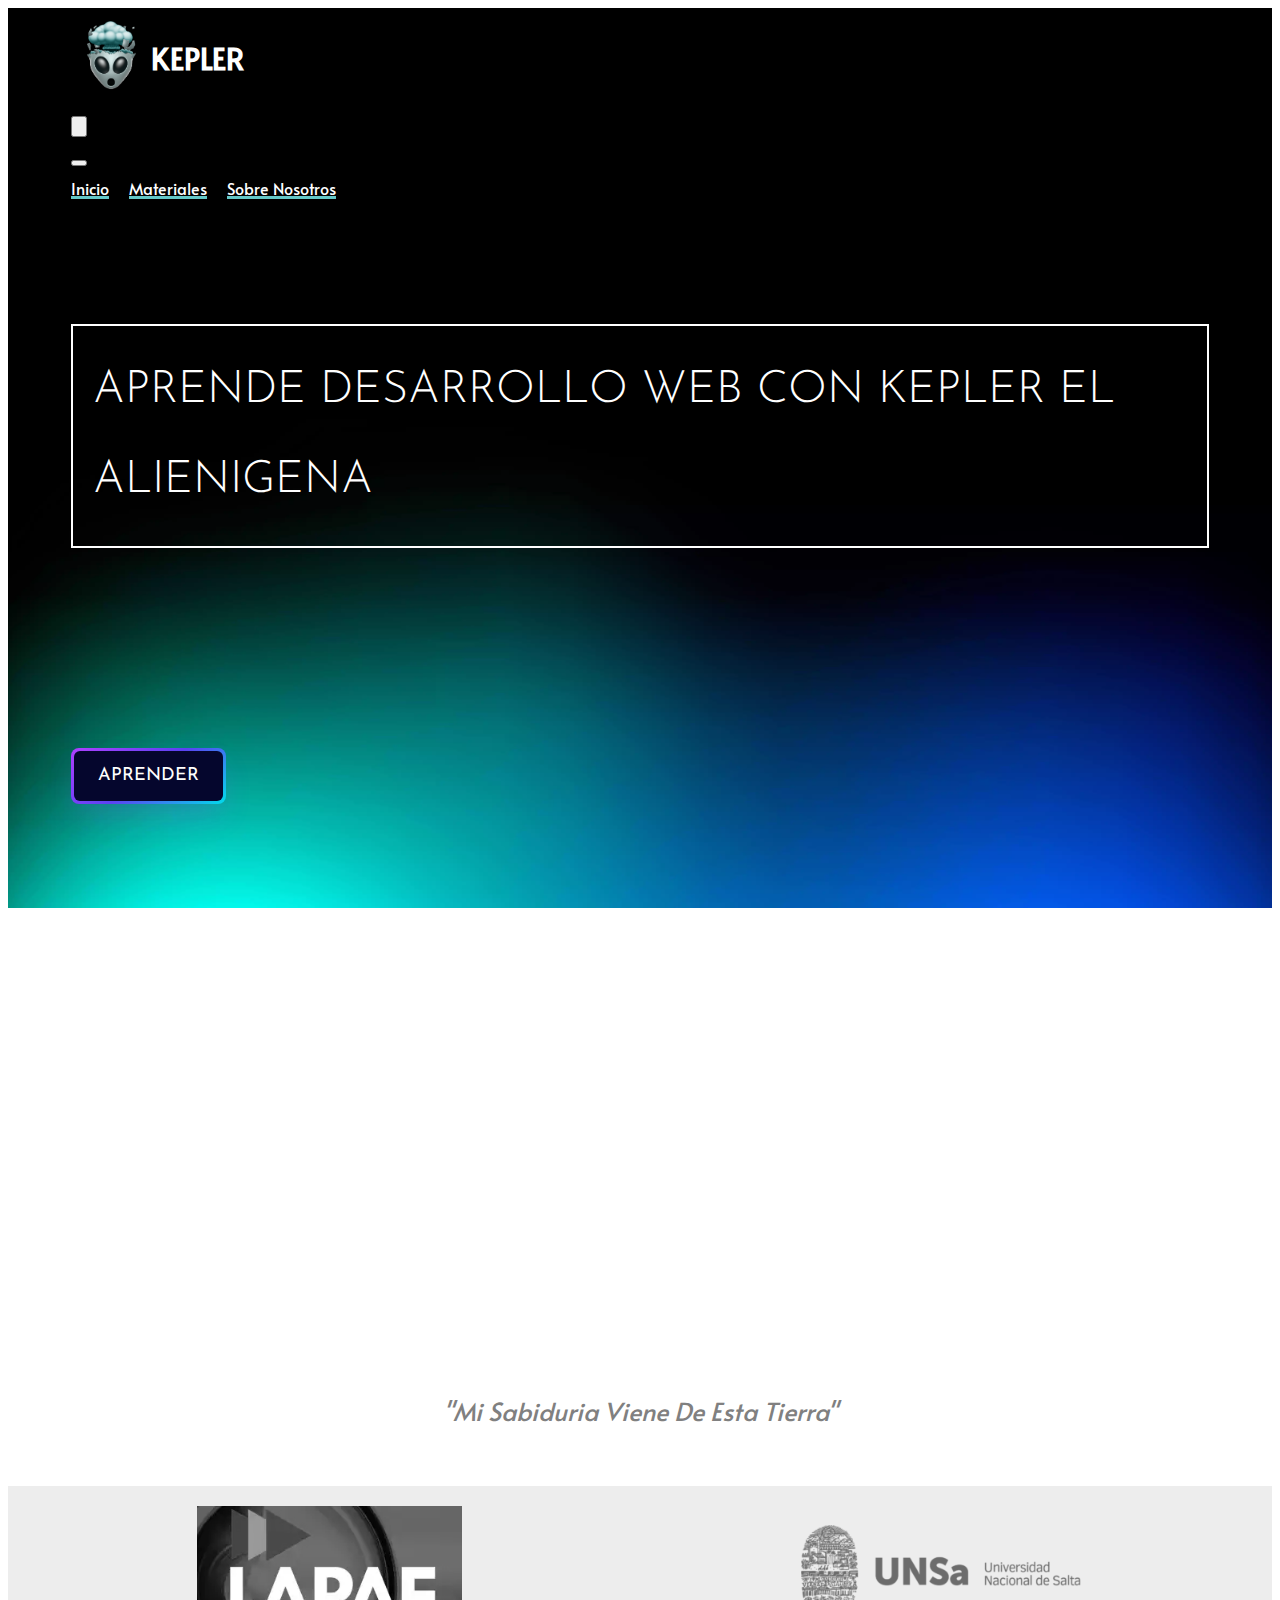
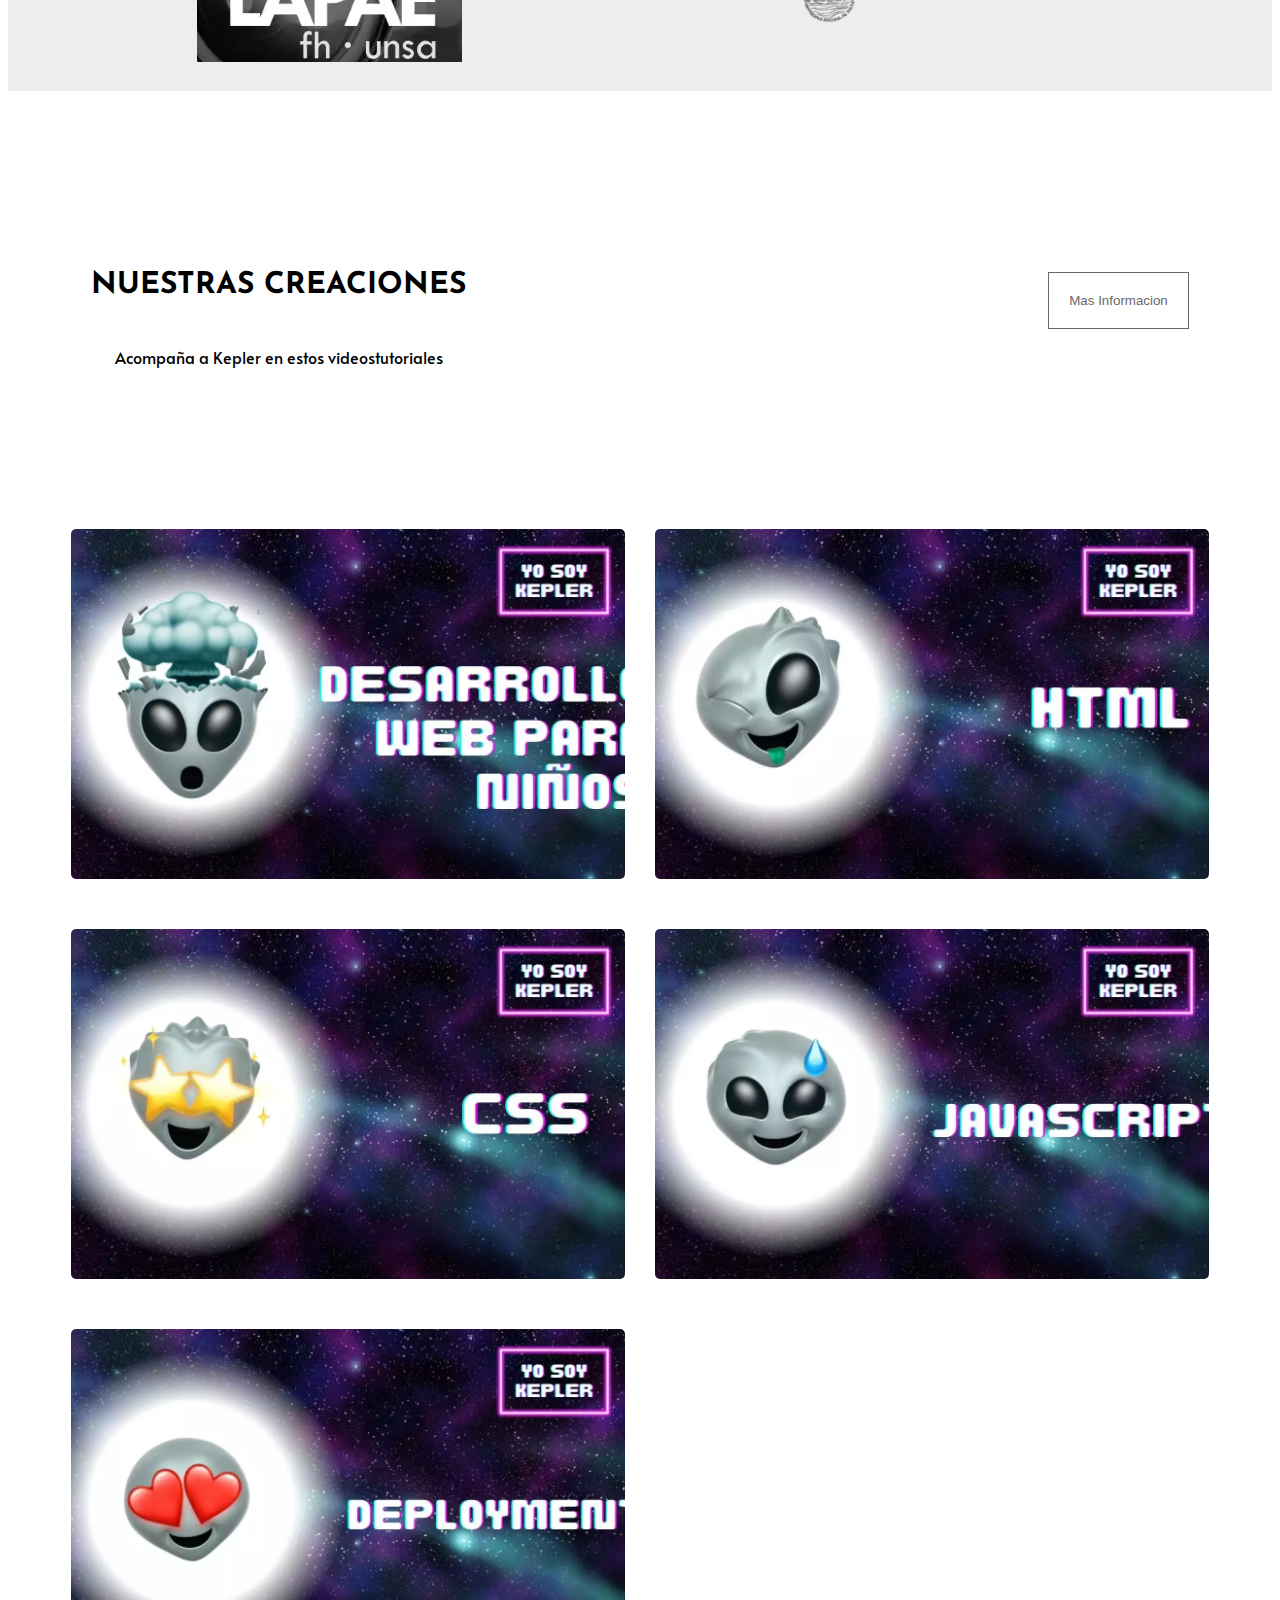
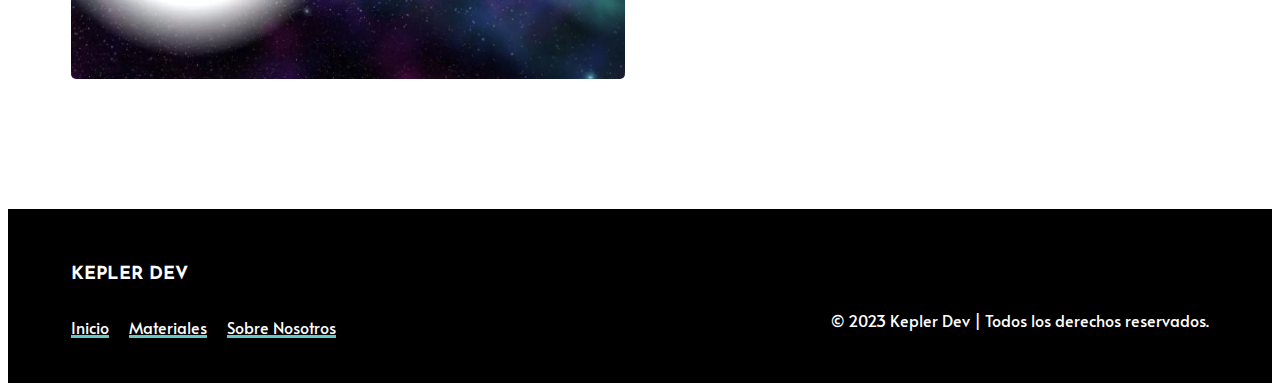
==== commit 67e86a51: "Se optimizo iamgens" ====
--- a/index.html
+++ b/index.html
@@ -38,7 +38,7 @@
           <a class="logo" href="/index.html">
             <img
             class="logo-imagen"
-            src="/images/863757bd0e79797a060afe7d72c6b04c-sticker.PNG"
+            src="/images/kepler.PNG"
             alt=""
           />
             <h1 class="logo-text">Kepler</h1>
@@ -97,14 +97,9 @@
     </header>
     <main>
       <section class="kepler-info contenedor">
-        <div class="kepler-info_video">
-          <div data-aos="fade-up"
-     data-aos-duration="2000"><video id="miVideo" autoplay loop muted>
-      <source src="videos/Kepler-Intro.MOV" />
-    </video>
-</div>
-
-          
+        <div class="kepler-info_imagen">
+                    <div data-aos="fade-up"
+              data-aos-duration="2000"><img src="images/foto1.PNG" alt=""></div> 
         </div>
         <div class="kepler-info_text"><div data-aos="fade-up"
           data-aos-duration="1000"> <h2>¡Hola soy Kepler!</h2>
@@ -125,7 +120,7 @@
             <a href=http://hum.unsa.edu.ar/index.php/institutos-de-investigacion/9-uncategorised/124-lapae-lapae-laboratorio-de-produccion-audiovisual-y-experimental-de-la-facultad-de-humanidades"
               ><img
                 class="img-bar-insti"
-                src="/images/mobile/lapae.png"
+                src="/images/mobile/lapae.webp"
                 alt="logo Lapae"
             /></a>
           </div>
@@ -157,27 +152,27 @@
         <div class="grid-videos contenedor">
           <div>
             <a href="https://youtu.be/qLPfUHWmx8g">
-              <img src="images/mobile/1.jpg" alt="" class="vide-img"
+              <img src="images/mobile/1.webp" alt="" class="vide-img"
             /></a>
           </div>
           <div>
             <a href="https://youtu.be/bwjoOp_04uc">
-              <img src="images/mobile/2.jpg" alt="" class="vide-img"
+              <img src="images/mobile/2.webp" alt="" class="vide-img"
             /></a>
           </div>
           <div>
             <a href="https://youtu.be/45wIW37S3kc"
-              ><img src="images/mobile/3.jpg" alt="" class="vide-img"
+              ><img src="images/mobile/3.webp" alt="" class="vide-img"
             /></a>
           </div>
           <div>
             <a href="https://youtu.be/AELBwEU4mnI"
-              ><img src="images/mobile/4.jpg" alt="" class="vide-img"
+              ><img src="images/mobile/4.webp" alt="" class="vide-img"
             /></a>
           </div>
           <div>
             <a href="https://youtu.be/BjU42ufBAuI"
-              ><img src="images/mobile/5.jpg" alt="" class="vide-img"
+              ><img src="images/mobile/5.webp" alt="" class="vide-img"
             /></a>
           </div>
         </div>
--- a/css/style.css
+++ b/css/style.css
@@ -53,11 +53,6 @@
   font-family: var(--fontPrimary);
   font-size: 1.6rem;
   line-height: 2; /** Interlineado**/
-}
-
-#miVideo {
-  width: 100%;
-  height: auto;
 }
 
 /* utilidades */
@@ -84,7 +79,7 @@
 /* header */
 
 header {
-  background-image: url(/images/bg-swiper.jpg);
+  background-image: url(/images/mobile/bg-swiper.webp);
   background-position: center center;
   background-repeat: no-repeat;
   background-size: cover;
@@ -237,6 +232,10 @@
 
 .kepler-info {
   margin-top: 4rem;
+  text-align: center;
+}
+.kepler-info_imagen img {
+  max-width: 80%;
 }
 
 .kepler-info_text h2 {
@@ -244,12 +243,10 @@
   font-family: var(--fontSecundary);
   text-transform: uppercase;
   font-weight: 300;
-  text-align: center;
 }
 .kepler-info_text p {
   font-size: 1.6rem;
   font-family: var(--fontPrimary);
-  text-align: center;
 }
 
 @media (min-width: 768px) {
@@ -258,12 +255,13 @@
     grid-template-columns: repeat(2, 1fr);
     gap: 4rem;
     align-items: end;
+    justify-content: center;
     margin-top: 10rem;
   }
   .kepler-info_text {
     grid-row: 1/2;
   }
-  .kepler-info_video {
+  .kepler-info_imagen {
     grid-column: 2/3;
   }
   .kepler-info_text p {
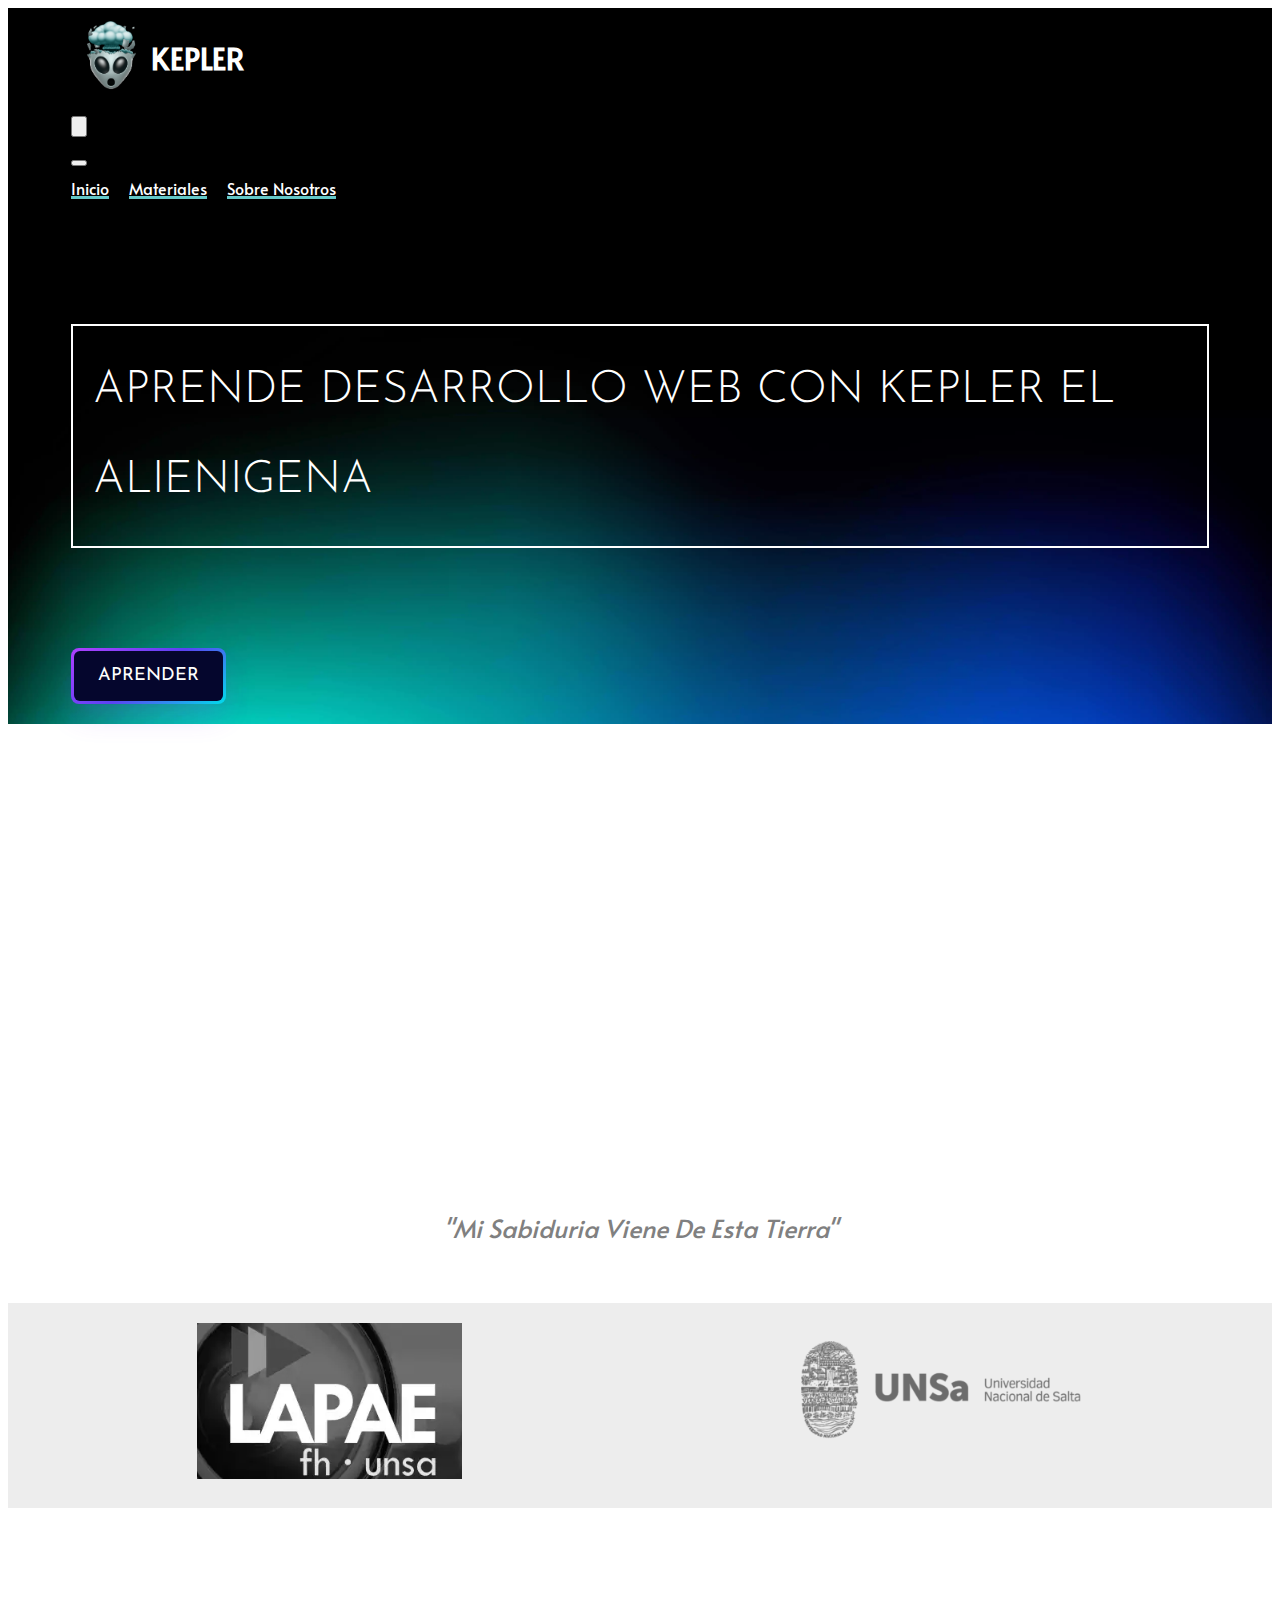
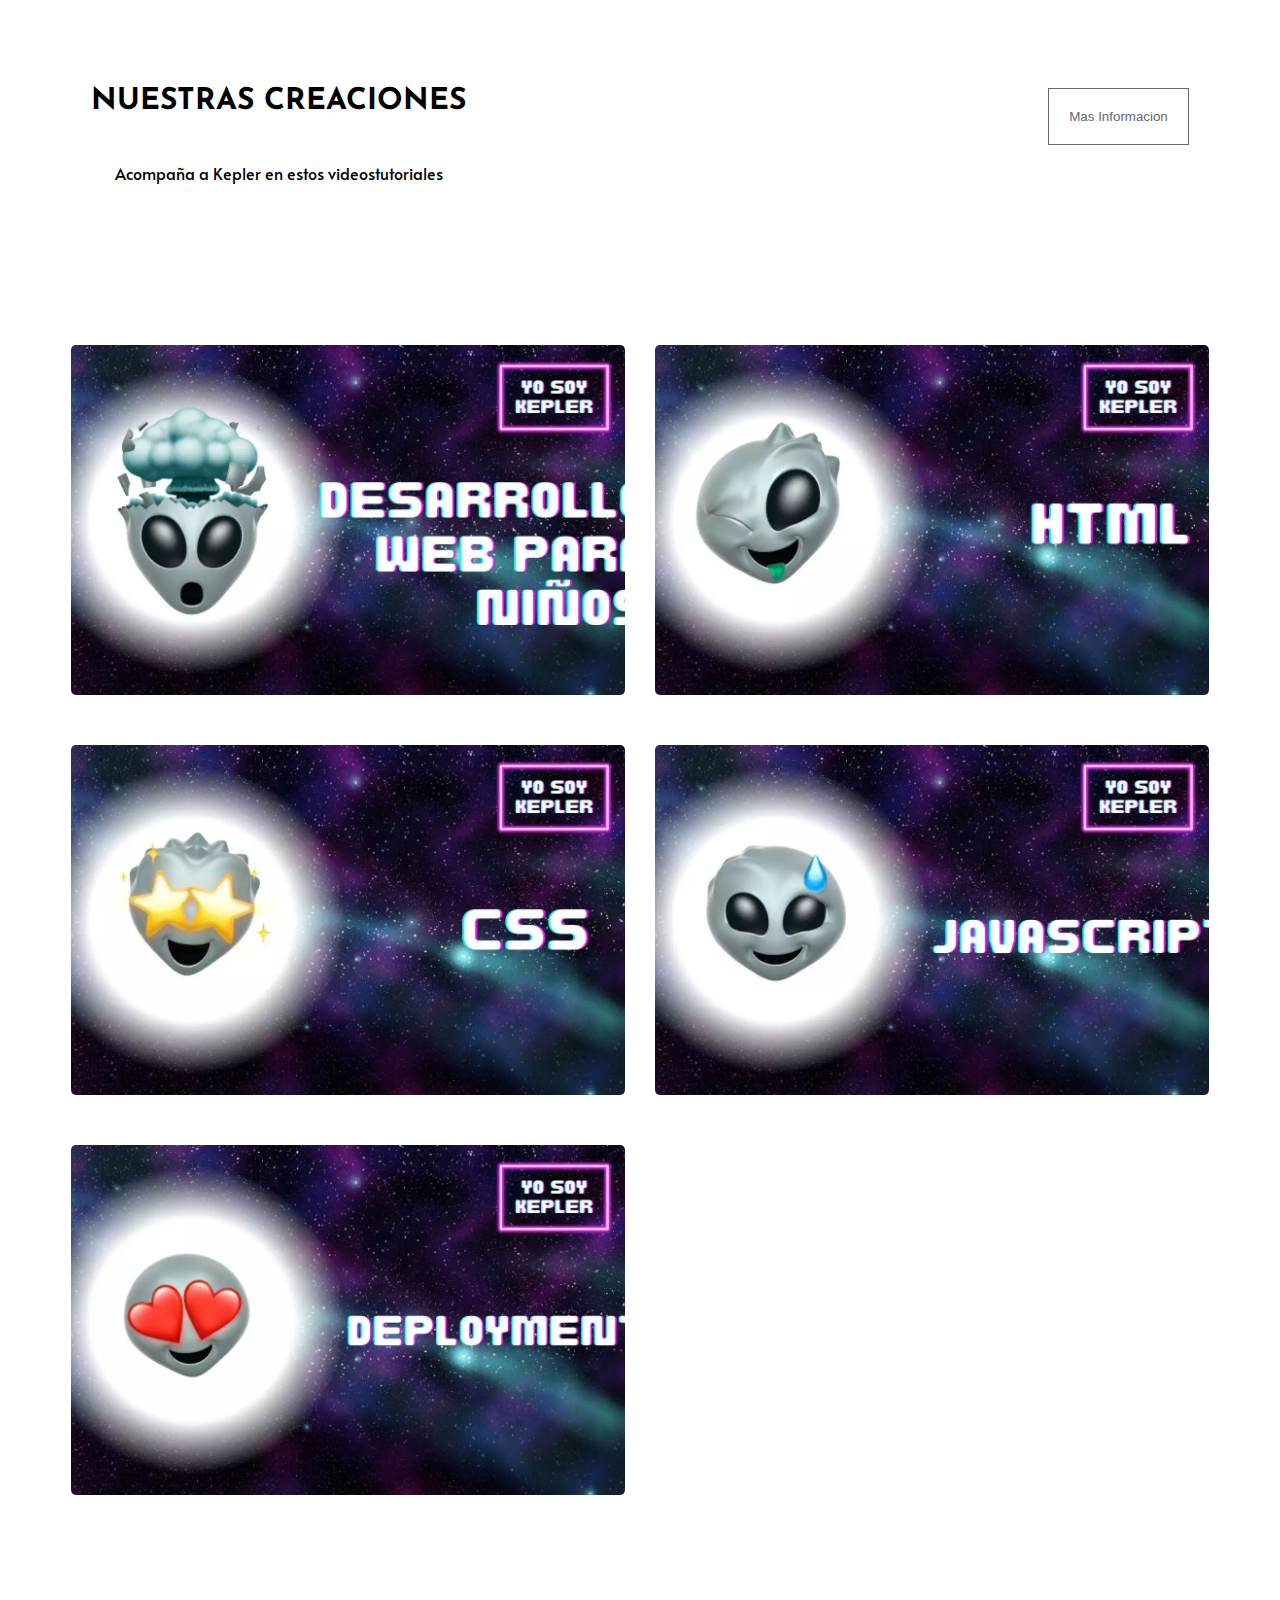
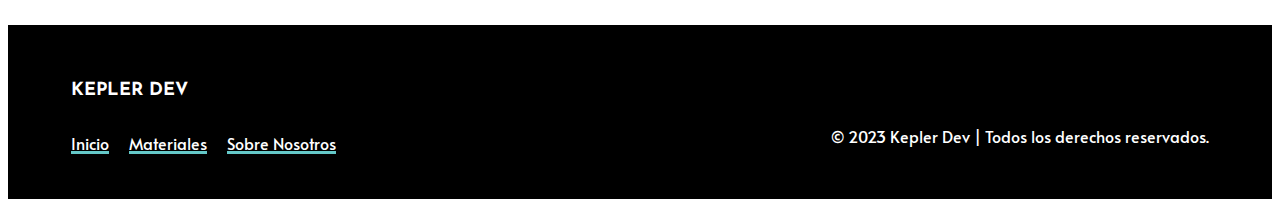
==== commit b31aa161: "Se creo bg a kepler, pagina terminada, queda optimizar algunas cosas" ====
--- a/index.html
+++ b/index.html
@@ -85,10 +85,11 @@
     </div>
       <div class="contenedor hero">
         <h1>Aprende Desarrollo Web con Kepler el Alienigena</h1>
+        <a href="#tutoriales"><button class="button">
+          <span class="text">Aprender</span>
+        </button></a>
       </div>
-     <div class="contenedor"> <a href="#tutoriales"><button class="button">
-      <span class="text">Aprender</span>
-    </button></a></div>
+    
       
 
 
--- a/css/style.css
+++ b/css/style.css
@@ -7,7 +7,6 @@
   --ligthGray: hsla(0, 0%, 89%, 0.649);
 
   --VeryDarkGray: hsl(0, 0%, 41%);
-  --CardColor: hsl(40, 100%, 60%); /* Un color naranja vibrante como ejemplo */
 
   /* fuenets  */
 
@@ -83,7 +82,6 @@
   background-position: center center;
   background-repeat: no-repeat;
   background-size: cover;
-  height: 100vh;
 }
 
 .header {
@@ -163,6 +161,10 @@
 }
 
 /* header text */
+.hero {
+  padding-bottom: 2rem;
+}
+
 .hero h1 {
   text-transform: uppercase;
   color: var(--White);
@@ -173,7 +175,7 @@
   margin-top: 6rem;
   padding: 2rem;
 }
-@media (min-width: 480px) {
+@media (min-width: 768px) {
   .hero h1 {
     font-size: 4.5rem;
     margin-top: 12rem;
@@ -181,7 +183,7 @@
 }
 
 .button {
-  margin-top: 20rem;
+  margin-top: 10rem;
   align-items: center;
   background-image: linear-gradient(144deg, #af40ff, #5b42f3 50%, #00ddeb);
   border: 0;
@@ -396,22 +398,42 @@
 
 /* Sobre nosotros  */
 
+.info-nosotros-kepler-bg {
+  background-image: linear-gradient(rgba(0, 0, 0, 0.7), rgba(0, 0, 0, 0.5)),
+    url(/images/kepler-var.webp);
+  background-size: cover;
+  background-position: center;
+}
+.info-nosotros-kepler-bg h2 {
+  font-size: 3.5rem;
+  font-family: var(--fontSecundary);
+  text-transform: uppercase;
+  color: var(--White);
+}
+
 .info-nosotros-kepler {
   margin-top: 4rem;
   margin-top: 10rem;
   margin-bottom: 10rem;
+  padding: 4rem 0;
 }
 
 .info-nosotros-kepler h2 {
   font-size: 3.5rem;
   font-family: var(--fontSecundary);
   text-transform: uppercase;
-  font-weight: 400;
 }
 .info-nosotros-kepler p {
   font-family: var(--fontSecundary);
   margin-bottom: 4rem;
 }
+.info-nosotros-kepler-bg p {
+  font-family: var(--fontPrimary);
+  font-weight: 600;
+  color: var(--White);
+  margin-bottom: 4rem;
+}
+
 /* bar institiutos  */
 
 .bar-insti {
@@ -535,7 +557,7 @@
 }
 
 .parallax-bg {
-  background-image: url(/images/bg-swiper.jpg);
+  background-image: url(/images/mobile/bg-swiper.webp);
   position: absolute;
   left: 0;
   top: 0;
